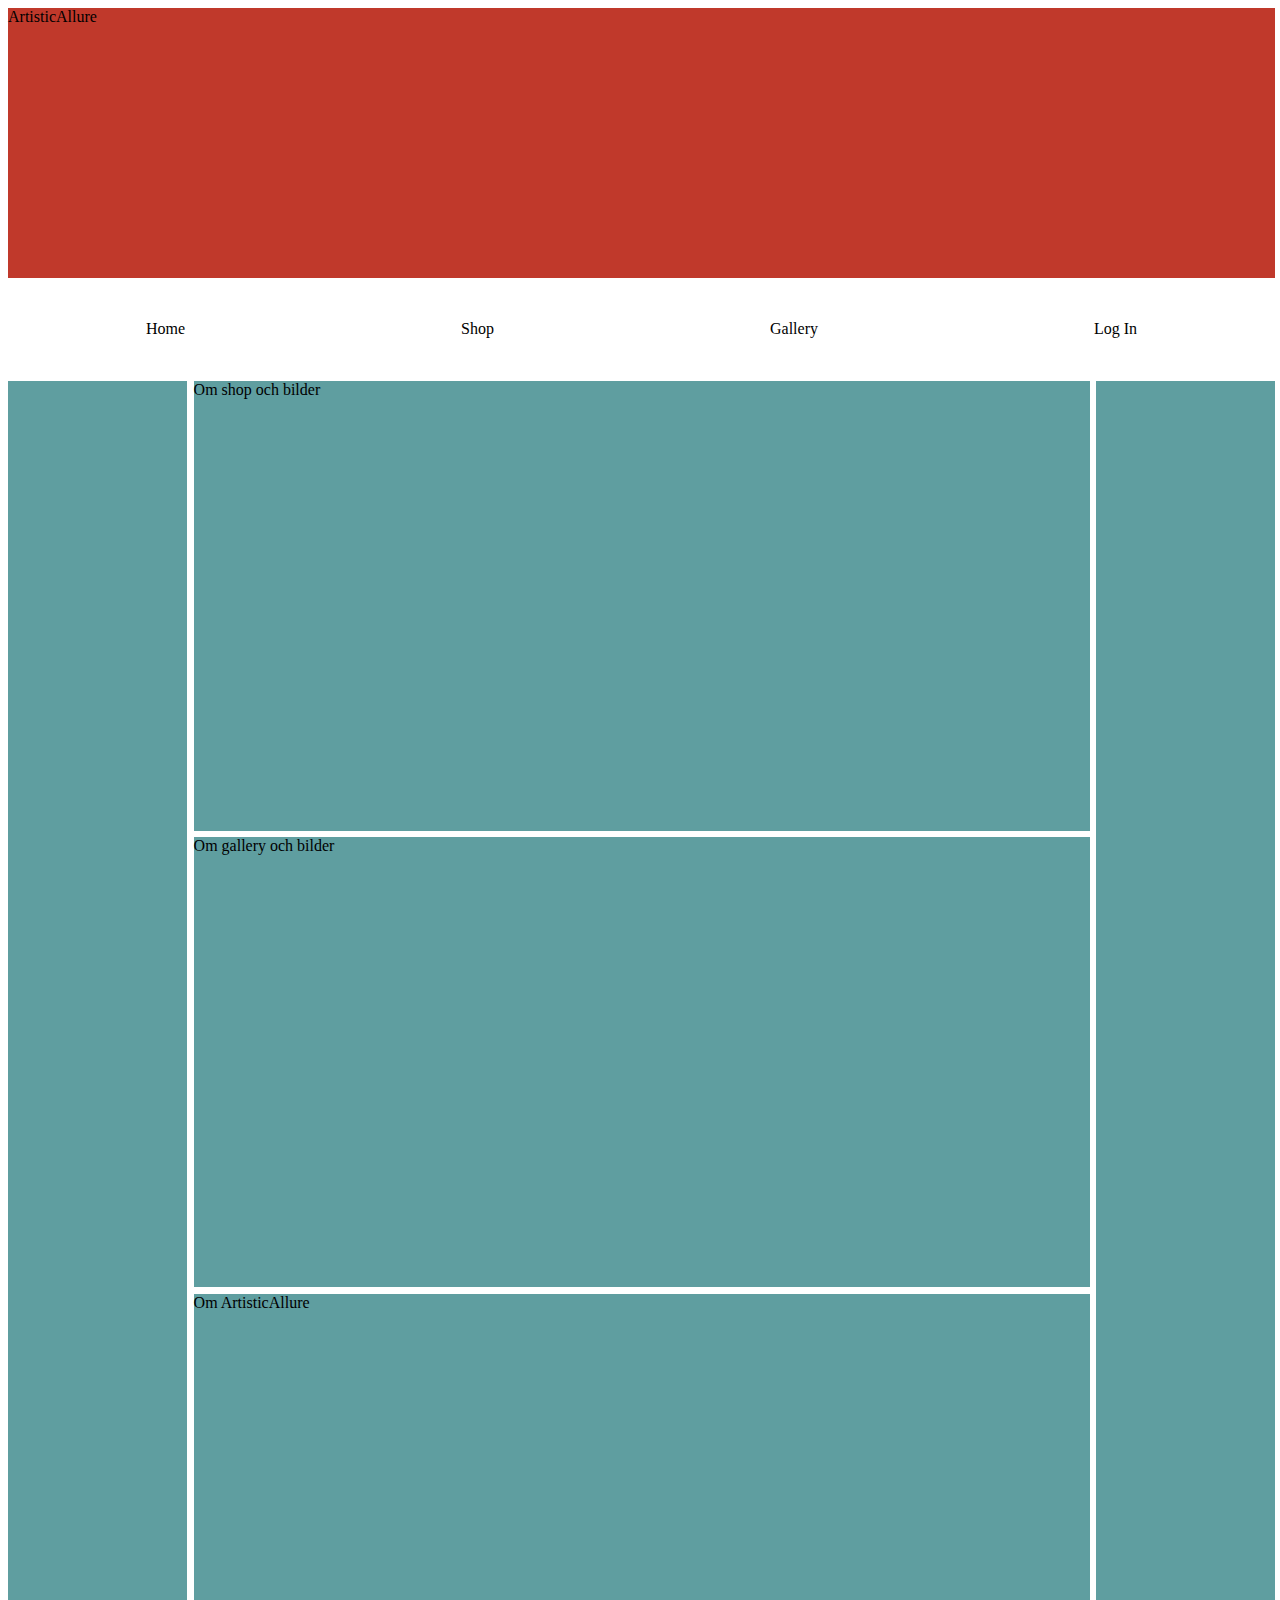
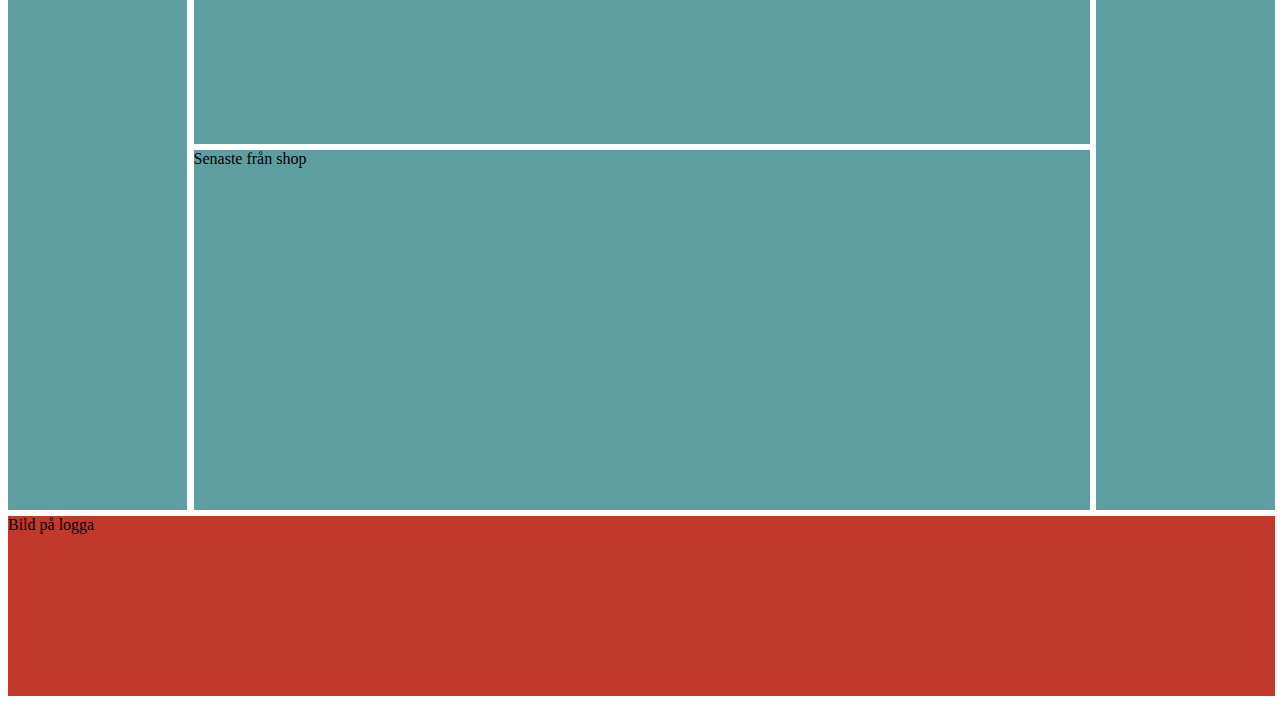
==== index.html @ c7df042e "2023-11-28" ====
<!DOCTYPE html>
<html lang="en">
<head>
  <meta charset="UTF-8">
  <meta name="viewport" content="width=device-width, initial-scale=1.0">
  <title>Document</title>
  <link rel="stylesheet" href="css/style.css">
</head>
<body>
  <div id="grid">
    <header> ArtisticAllure</header>
    <nav>
      <a>Home</a>
      <a>Shop</a>
      <a>Gallery</a>
      <a>Log In</a>
    </nav>
    <section id="s1">
      Om shop och bilder
    </section>
    <section id="s2">
      Om gallery och bilder
    </section>
    <section id="s3">
      Om ArtisticAllure
    </section>
    <section id="s4">
      Senaste från shop
    </section>
    <section id="tom1"></section>
    <section id="tom2"></section>
    <footer>
      Bild på logga
    </footer>

  </div>
  
</body>
</html>
---- css/style.css ----
#grid {
    display: grid; 
    min-height: 100vh;
    gap: 0.5vw;
    grid-template-columns: 14vw 70vw 14vw;
    grid-template-rows: 30vh 10vh 50vh 50vh 50vh 40vh 20vh;
    grid-template-areas: 
    'hd hd hd'
    'nv nv nv'
    't1 s1 t2'
    't1 s2 t2'
    't1 s3 t2'
    't1 s4 t2'
    'ft ft ft';
}
body {
    overflow-x: hidden;

}
section {
    background-color: cadetblue;
}
header {
    grid-area: hd;
    background-color: #c0392b;

}
nav {
    grid-area: nv;
    display: flex;
    justify-content: space-around;
    align-items: center;

}
#s1 {
    grid-area: s1;

}
#s2 {
    grid-area: s2;

}
#s3 {
    grid-area: s3; 

}
#s4 {
    grid-area: s4; 

}
#tom1 {
    grid-area: t1;

}
#tom2 {
    grid-area: t2;

}
footer {
    grid-area: ft; 
    background-color: #c0392b;
    
}
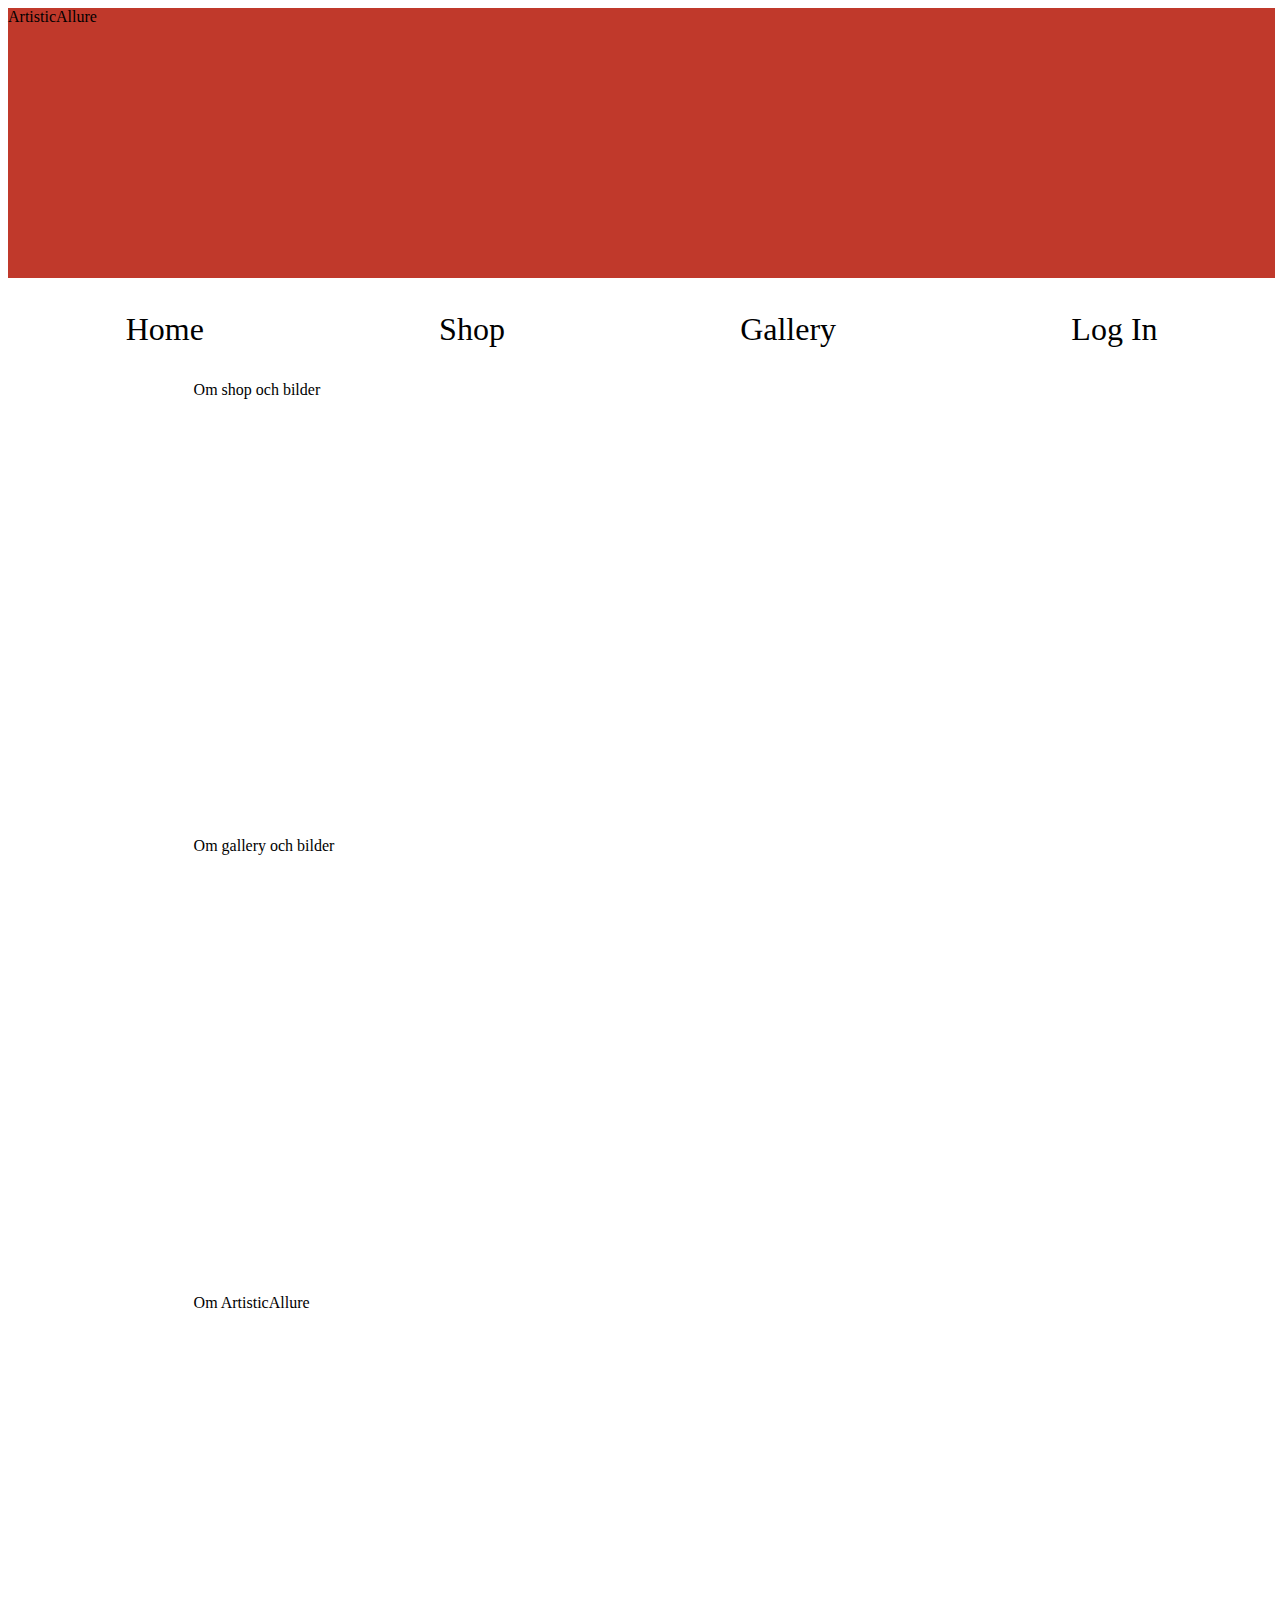
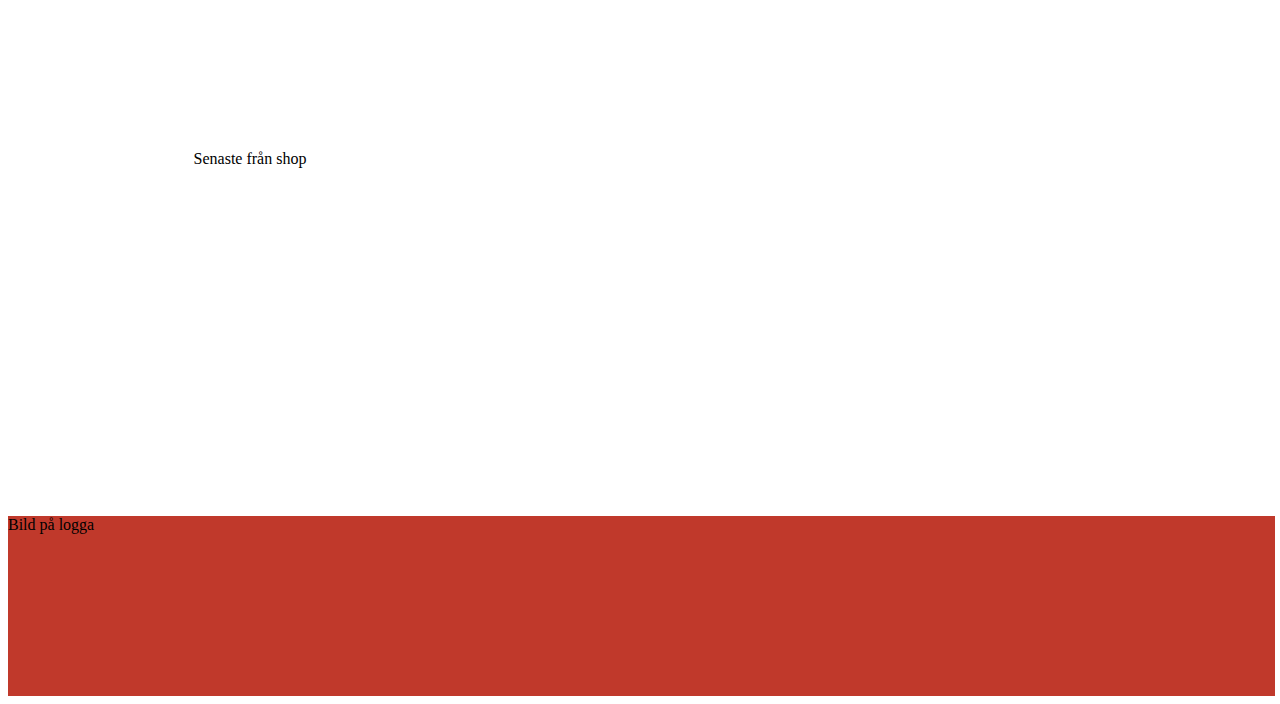
==== commit 6399845d: "2023-12-05 Mitten av lektion" ====
--- a/index.html
+++ b/index.html
@@ -3,16 +3,16 @@
 <head>
   <meta charset="UTF-8">
   <meta name="viewport" content="width=device-width, initial-scale=1.0">
-  <title>Document</title>
+  <title>ArtisticAllure</title>
   <link rel="stylesheet" href="css/style.css">
 </head>
 <body>
-  <div id="grid">
+  <div id="grid_index">
     <header> ArtisticAllure</header>
     <nav>
-      <a>Home</a>
-      <a>Shop</a>
-      <a>Gallery</a>
+      <a href="index.html">Home</a>
+      <a href="shop.html">Shop</a>
+      <a href="gallery.html">Gallery</a>
       <a>Log In</a>
     </nav>
     <section id="s1">
@@ -27,8 +27,8 @@
     <section id="s4">
       Senaste från shop
     </section>
-    <section id="tom1"></section>
-    <section id="tom2"></section>
+    <section class="tom1"></section>
+    <section class="tom2"></section>
     <footer>
       Bild på logga
     </footer>
--- a/css/style.css
+++ b/css/style.css
@@ -1,4 +1,4 @@
-#grid {
+#grid_index {
     display: grid; 
     min-height: 100vh;
     gap: 0.5vw;
@@ -13,51 +13,75 @@
     't1 s4 t2'
     'ft ft ft';
 }
+#grid_shop {
+    display: grid;
+    min-height: 100vh;
+    gap: 0.5vw;
+    grid-template-columns: 14vw 70vw 14vw;
+    grid-template-rows: 30vh 10vh 40vh 150vh 10vh 30vh 20vh;
+    grid-template-areas: 
+    'hd hd hd'
+    'nv nv nv'
+    't1 ss1 t2'
+    't1 ss2 t2'
+    't1 ss3 t2'
+    't1 ss4 t2'
+    'ft ft ft';
+}
 body {
     overflow-x: hidden;
-
 }
-section {
-    background-color: cadetblue;
+section {    
 }
 header {
     grid-area: hd;
     background-color: #c0392b;
-
 }
 nav {
     grid-area: nv;
+    font-size: 2em;
     display: flex;
     justify-content: space-around;
     align-items: center;
-
 }
 #s1 {
     grid-area: s1;
-
 }
 #s2 {
     grid-area: s2;
-
 }
 #s3 {
     grid-area: s3; 
-
 }
 #s4 {
     grid-area: s4; 
-
 }
-#tom1 {
+.tom1 {
     grid-area: t1;
-
 }
-#tom2 {
+.tom2 {
     grid-area: t2;
-
 }
 footer {
     grid-area: ft; 
-    background-color: #c0392b;
-    
+    background-color: #c0392b;    
 }
+a {
+    color:black; 
+    text-decoration: none;
+}
+a:hover {
+   color: #c0392b;  
+}
+#ss1 {
+    grid-area: ss1;
+}
+#ss2 {
+    grid-area: ss2;
+}
+#ss3 {
+    grid-area: ss3;
+}
+#ss4 {
+    grid-area: ss4;
+}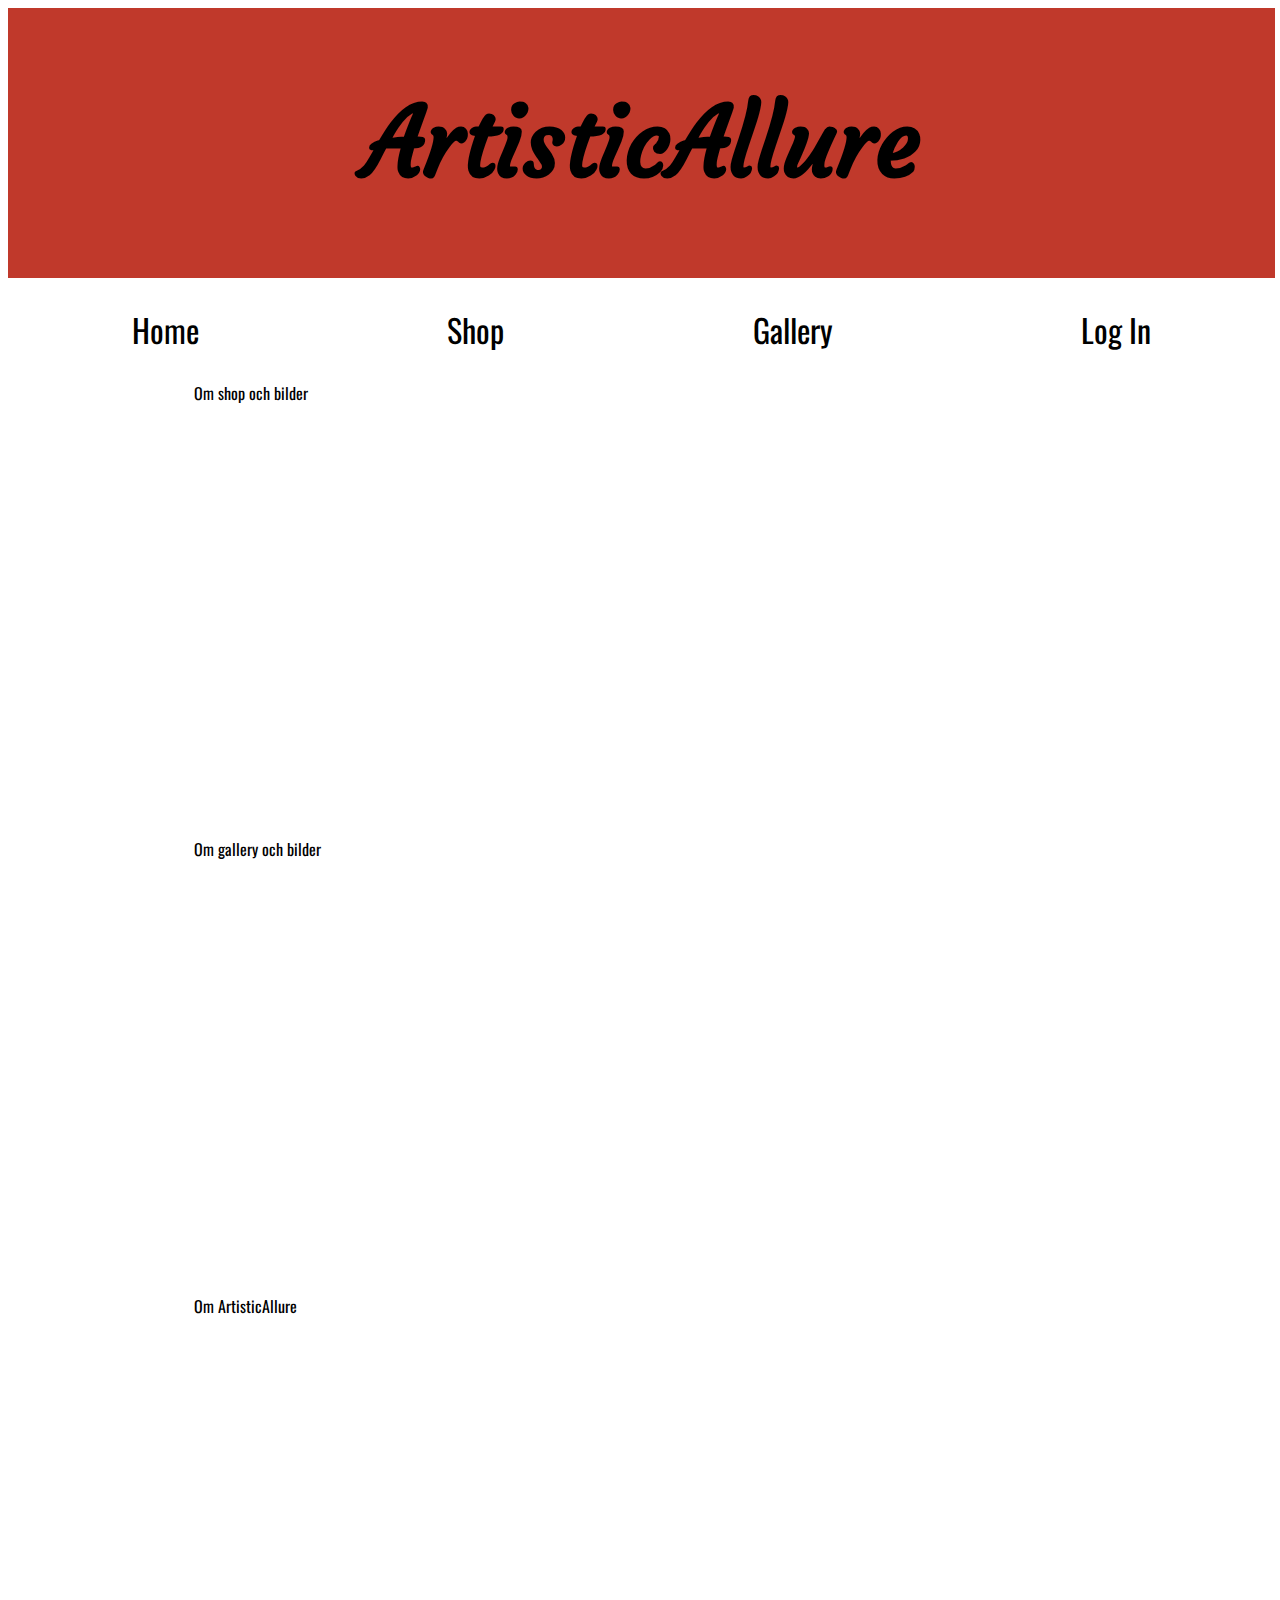
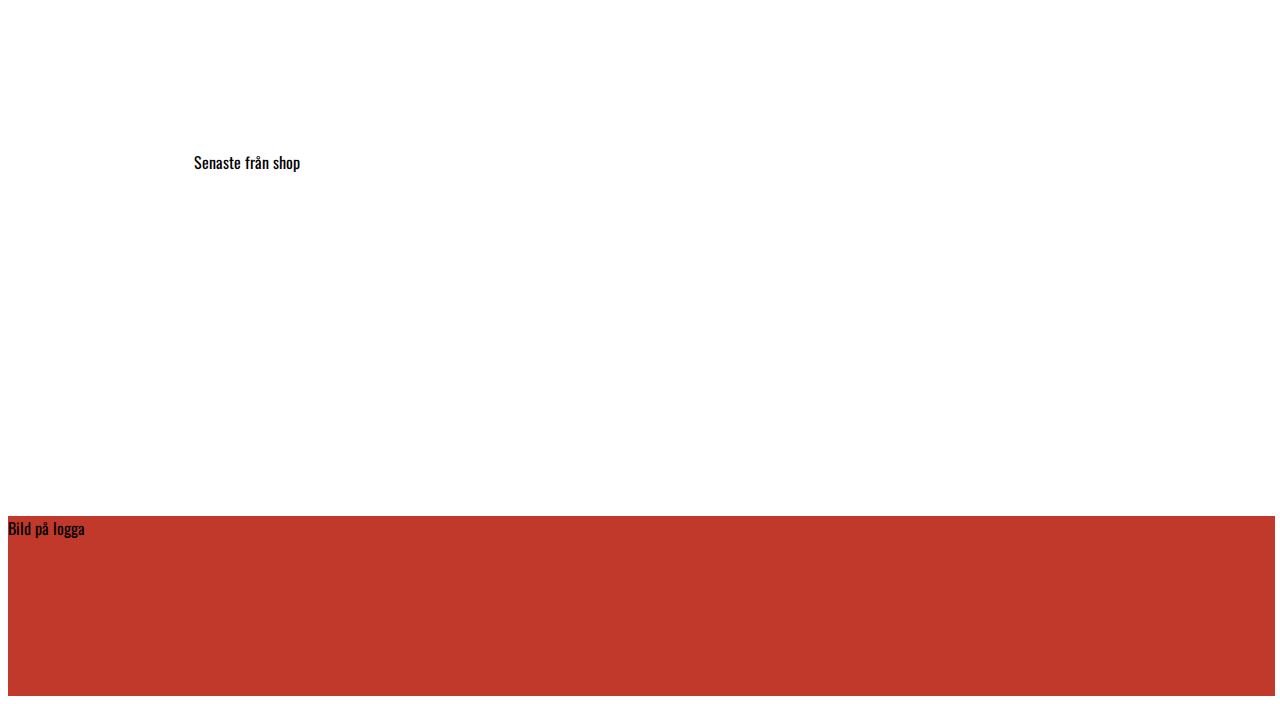
==== commit 9ad2740e: "2023-12-05 Slutet av lektionen" ====
--- a/index.html
+++ b/index.html
@@ -5,35 +5,40 @@
   <meta name="viewport" content="width=device-width, initial-scale=1.0">
   <title>ArtisticAllure</title>
   <link rel="stylesheet" href="css/style.css">
+  <link rel="preconnect" href="https://fonts.googleapis.com">
+  <link rel="preconnect" href="https://fonts.gstatic.com" crossorigin>
+  <link href="https://fonts.googleapis.com/css2?family=Courgette&family=Oswald:wght@300&display=swap" rel="stylesheet">
 </head>
 <body>
-  <div id="grid_index">
-    <header> ArtisticAllure</header>
-    <nav>
-      <a href="index.html">Home</a>
-      <a href="shop.html">Shop</a>
-      <a href="gallery.html">Gallery</a>
-      <a>Log In</a>
-    </nav>
-    <section id="s1">
-      Om shop och bilder
-    </section>
-    <section id="s2">
-      Om gallery och bilder
-    </section>
-    <section id="s3">
-      Om ArtisticAllure
-    </section>
-    <section id="s4">
-      Senaste från shop
-    </section>
-    <section class="tom1"></section>
-    <section class="tom2"></section>
-    <footer>
-      Bild på logga
-    </footer>
+    <div id="grid_index">
+        <header>
+          <h1>ArtisticAllure</h1>
+        </header>
+        <nav>
+          <a href="index.html">Home</a>
+          <a href="shop.html">Shop</a>
+          <a href="gallery.html">Gallery</a>
+          <a>Log In</a>
+        </nav>
+        <section id="s1">
+          Om shop och bilder
+        </section>
+        <section id="s2">
+          Om gallery och bilder
+        </section>
+        <section id="s3">
+          Om ArtisticAllure
+        </section>
+        <section id="s4">
+          Senaste från shop
+        </section>
+        <section id="tom1"></section>
+        <section id="tom2"></section>
+        <footer>
+          Bild på logga
+        </footer>
 
-  </div>
+    </div>
   
 </body>
 </html>--- a/css/style.css
+++ b/css/style.css
@@ -1,5 +1,5 @@
 #grid_index {
-    display: grid; 
+    display:grid;
     min-height: 100vh;
     gap: 0.5vw;
     grid-template-columns: 14vw 70vw 14vw;
@@ -28,14 +28,33 @@
     't1 ss4 t2'
     'ft ft ft';
 }
+#grid_gallery {
+    display: grid;
+    min-height: 100vh; 
+    gap: 0.5vw; 
+    grid-template-columns: 14vw 70vw 14vw;
+    grid-template-rows: 30vh 10vh 40vh 40vh 40vh 40vh 10vh 30vh 20vh;
+    grid-template-areas: 
+    'hd hd hd'
+    'nv nv nv'
+    't1 gs1 t2'
+    't1 gs2 t2'
+    't1 gs3 t2'
+    't1 gs4 t2'
+    't1 ss3 t2'
+    't1 gs5 t2'
+    'ft ft ft';
+}
 body {
     overflow-x: hidden;
-}
-section {    
+    font-family: 'Oswald', sans-serif;
 }
 header {
     grid-area: hd;
     background-color: #c0392b;
+    display: flex;
+    justify-content: center;
+    align-items: center;
 }
 nav {
     grid-area: nv;
@@ -56,22 +75,15 @@
 #s4 {
     grid-area: s4; 
 }
-.tom1 {
+#tom1 {
     grid-area: t1;
 }
-.tom2 {
+#tom2 {
     grid-area: t2;
 }
 footer {
     grid-area: ft; 
     background-color: #c0392b;    
-}
-a {
-    color:black; 
-    text-decoration: none;
-}
-a:hover {
-   color: #c0392b;  
 }
 #ss1 {
     grid-area: ss1;
@@ -84,4 +96,38 @@
 }
 #ss4 {
     grid-area: ss4;
+}
+#gs1 {
+    grid-area: gs1;
+}
+#gs2 {
+    grid-area: gs2;
+}
+#gs3 {
+    grid-area: gs3;
+}
+#gs4 {
+    grid-area: gs4;
+}
+#gs5 {
+    grid-area: gs5;
+}
+a {
+    color:black; 
+    text-decoration: none;
+}
+a:hover {
+    color: #c0392b;  
+}
+h2,
+h3 {
+    font-size: 4em;
+    font-family: 'Courgette', cursive;
+}
+h1 {
+    font-size: 6em;
+    font-family: 'Courgette', cursive;
+}
+p {
+    font-size: 2em;
 }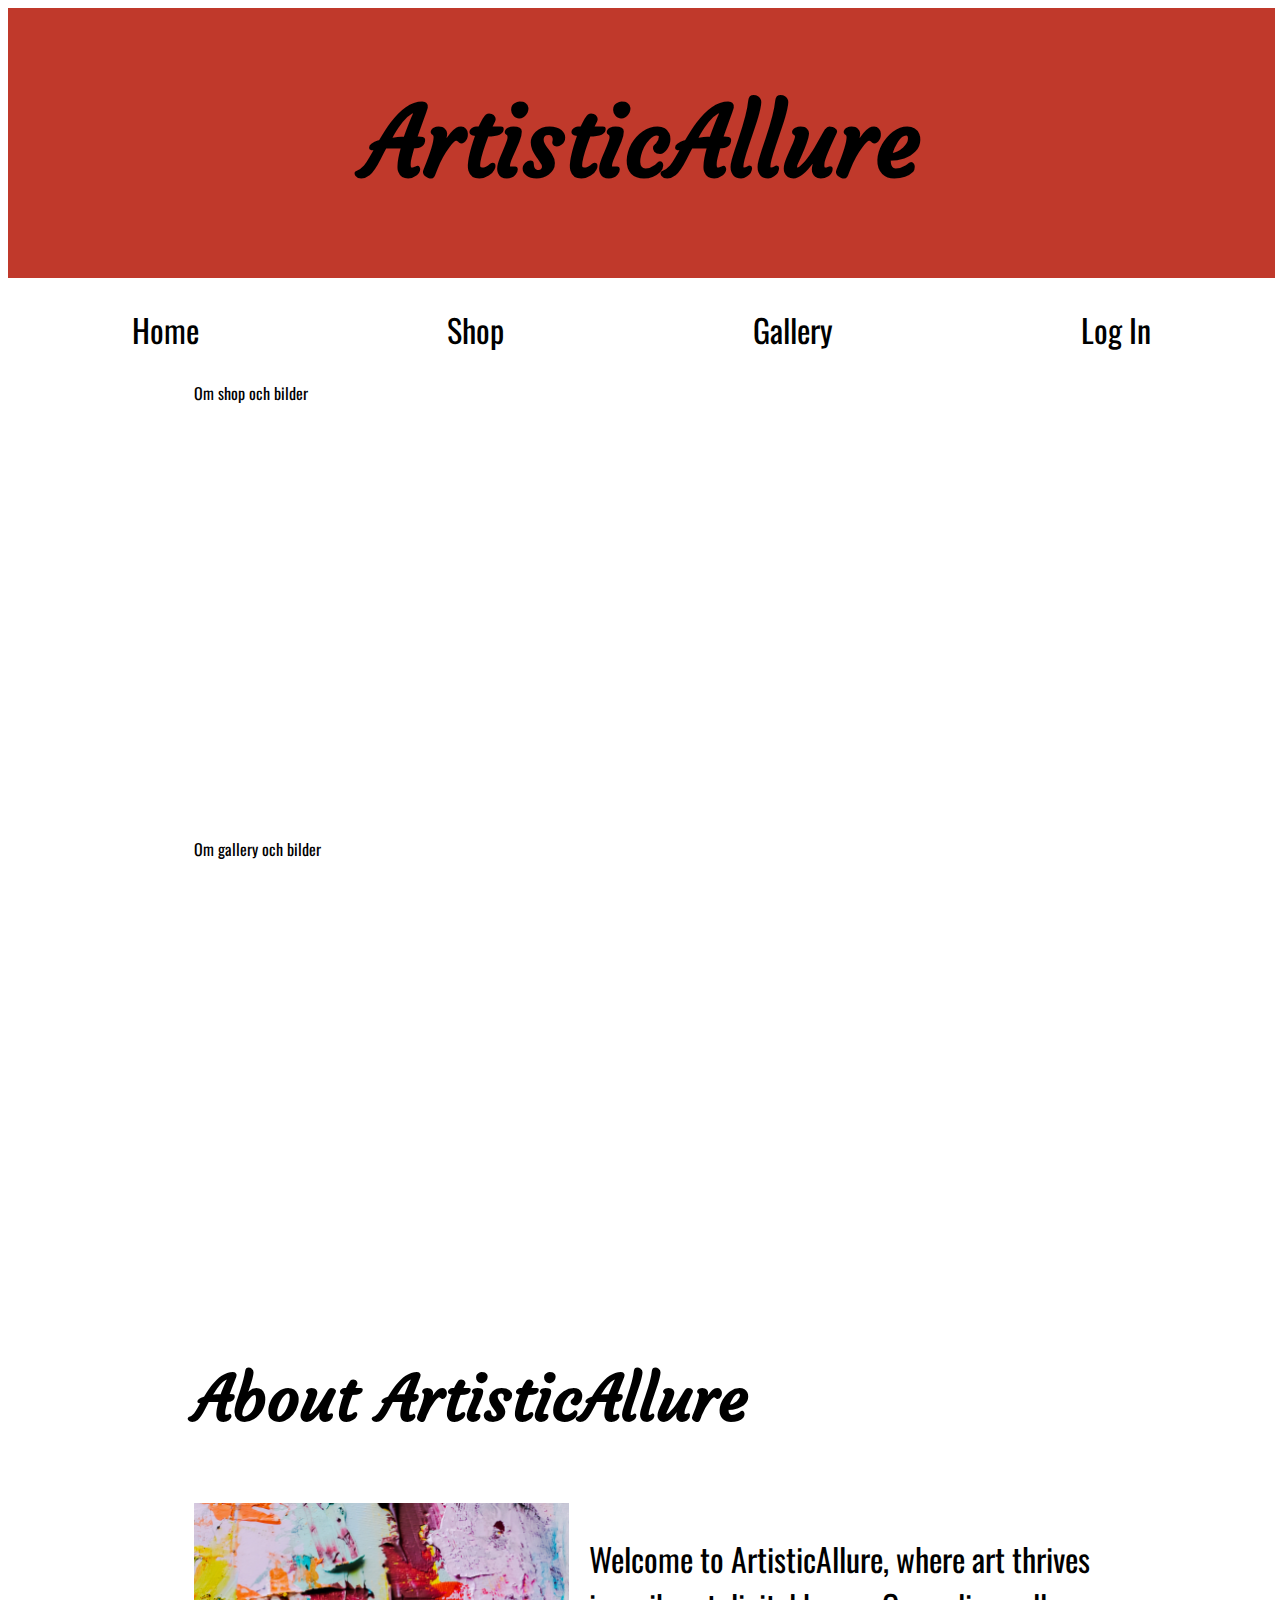
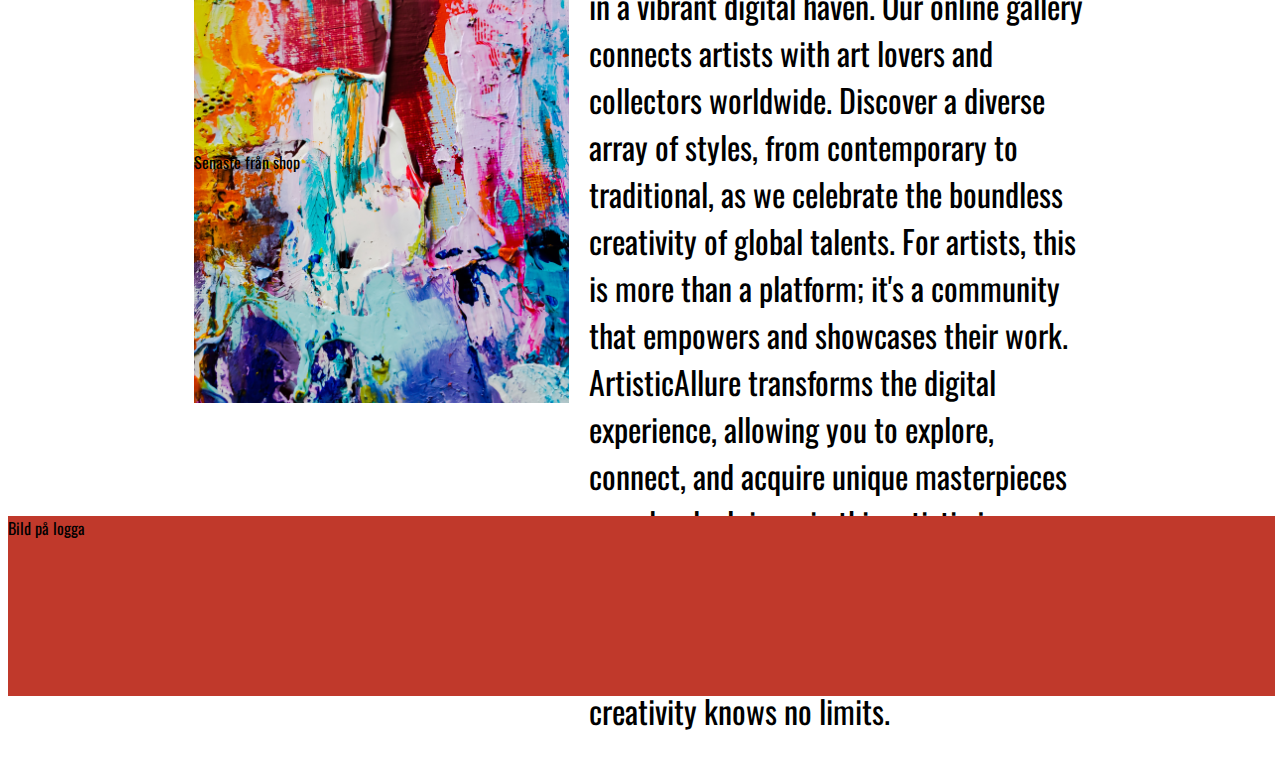
==== commit 8e2841fd: "Mitten av lektion 2023-12-12" ====
--- a/index.html
+++ b/index.html
@@ -27,7 +27,12 @@
           Om gallery och bilder
         </section>
         <section id="s3">
-          Om ArtisticAllure
+          <h3>About ArtisticAllure</h3>
+          <section class="about">
+            <img src="/img/about-artisticallure-unsplash.jpg" alt="Abstract painting" width="500" height="500">
+            <p>
+              Welcome to ArtisticAllure, where art thrives in a vibrant digital haven. Our online gallery connects artists with art lovers and collectors worldwide. Discover a diverse array of styles, from contemporary to traditional, as we celebrate the boundless creativity of global talents. For artists, this is more than a platform; it's a community that empowers and showcases their work. ArtisticAllure transforms the digital experience, allowing you to explore, connect, and acquire unique masterpieces seamlessly. Join us in this artistic journey, where every stroke tells a story, and the allure of art transcends boundaries. Immerse yourself in a world where creativity knows no limits.</p>
+          </section>
         </section>
         <section id="s4">
           Senaste från shop
--- a/css/style.css
+++ b/css/style.css
@@ -18,7 +18,7 @@
     min-height: 100vh;
     gap: 0.5vw;
     grid-template-columns: 14vw 70vw 14vw;
-    grid-template-rows: 30vh 10vh 40vh 150vh 10vh 30vh 20vh;
+    grid-template-rows: 30vh 10vh 40vh 170vh 10vh 30vh 20vh;
     grid-template-areas: 
     'hd hd hd'
     'nv nv nv'
@@ -72,6 +72,10 @@
 #s3 {
     grid-area: s3; 
 }
+.about {
+    display: flex;
+    gap: 20px;
+}
 #s4 {
     grid-area: s4; 
 }
@@ -90,6 +94,10 @@
 }
 #ss2 {
     grid-area: ss2;
+    display: flex; 
+    flex-wrap: wrap;
+    justify-content: space-around;
+    align-content: space-between;
 }
 #ss3 {
     grid-area: ss3;
@@ -128,6 +136,24 @@
     font-size: 6em;
     font-family: 'Courgette', cursive;
 }
+h4 {
+    font-size: 2em;
+}
 p {
     font-size: 2em;
+}
+.cards {
+    box-shadow: 0 4px 8px 0 rgba(0,0,0,0.2);
+    transition: 0.3s;
+    border-radius: 10px;
+    width: 500px;
+}
+.cards:hover {
+    box-shadow: 0 12px 24px 0 rgba(0,0,0,0.2);
+}
+.text {
+    padding: 4px 16px;
+} 
+.card {
+    border-radius: 10px 10px 0 0;
 }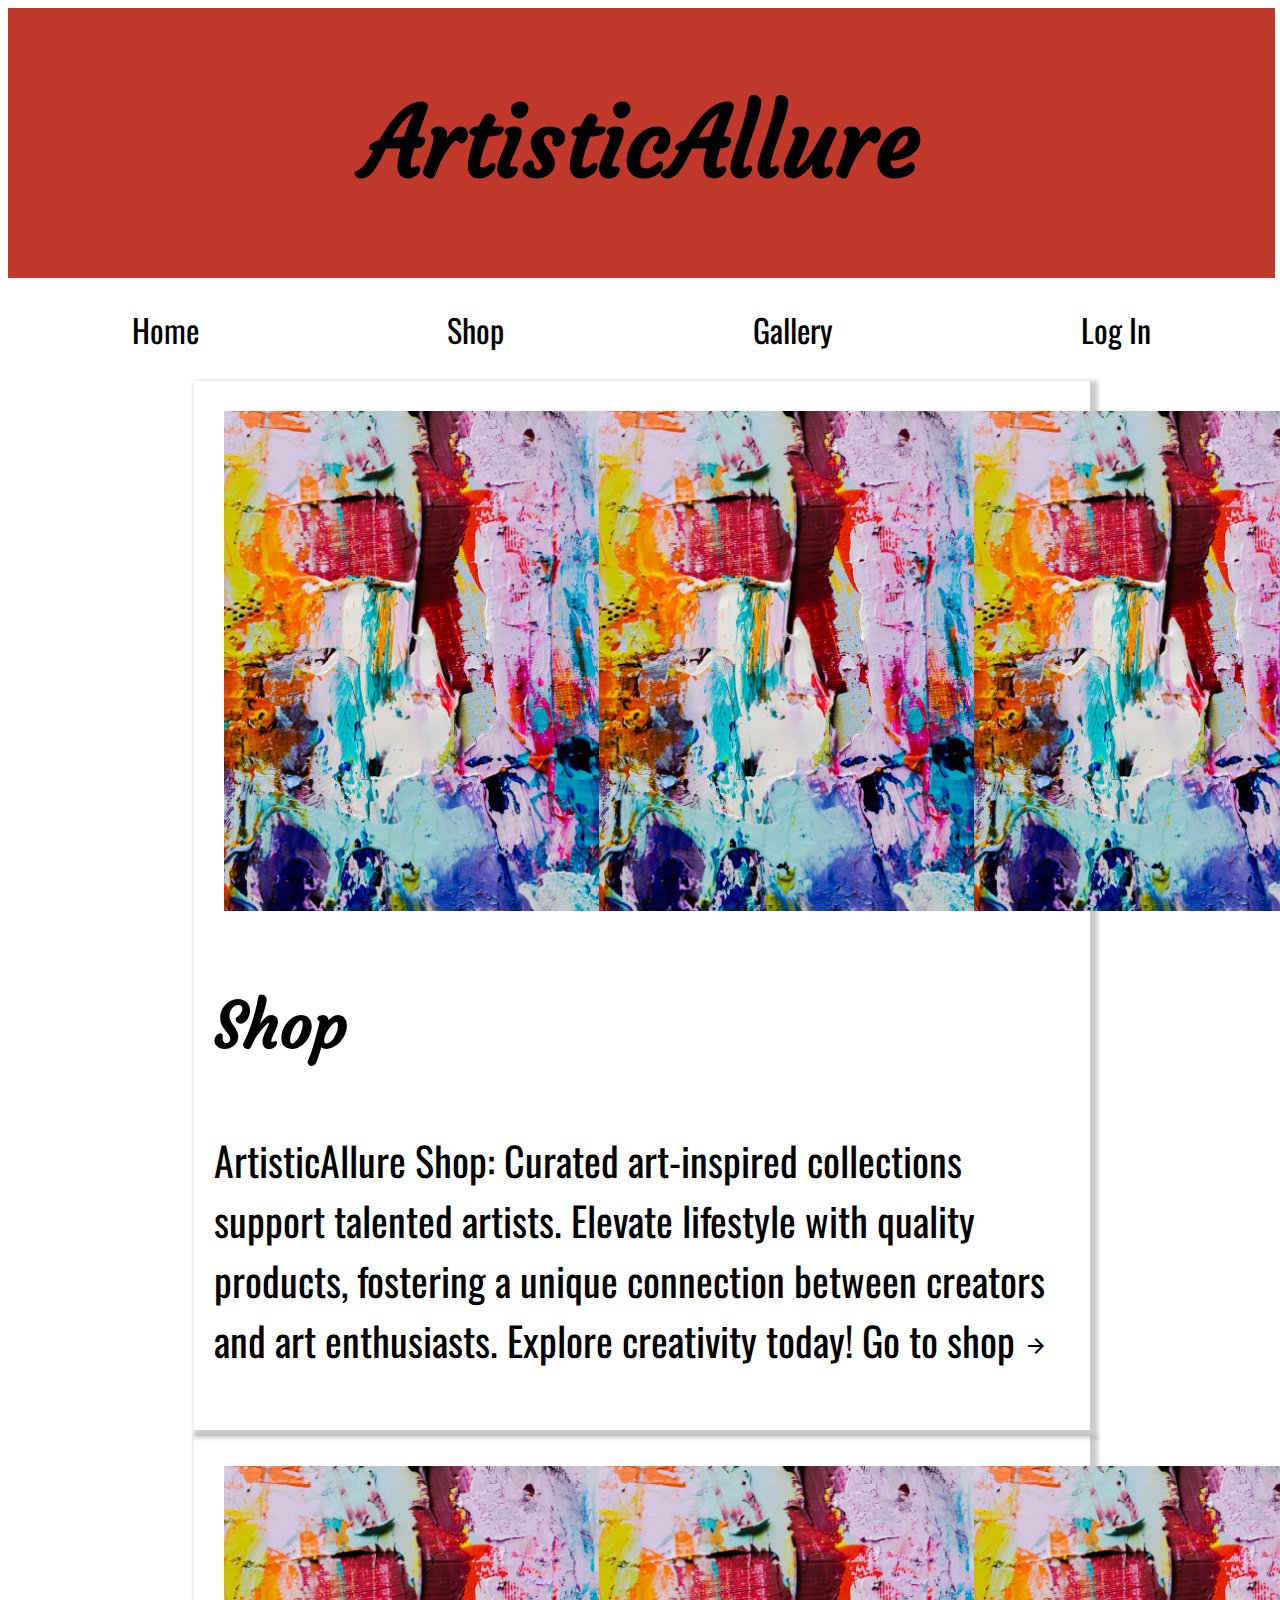
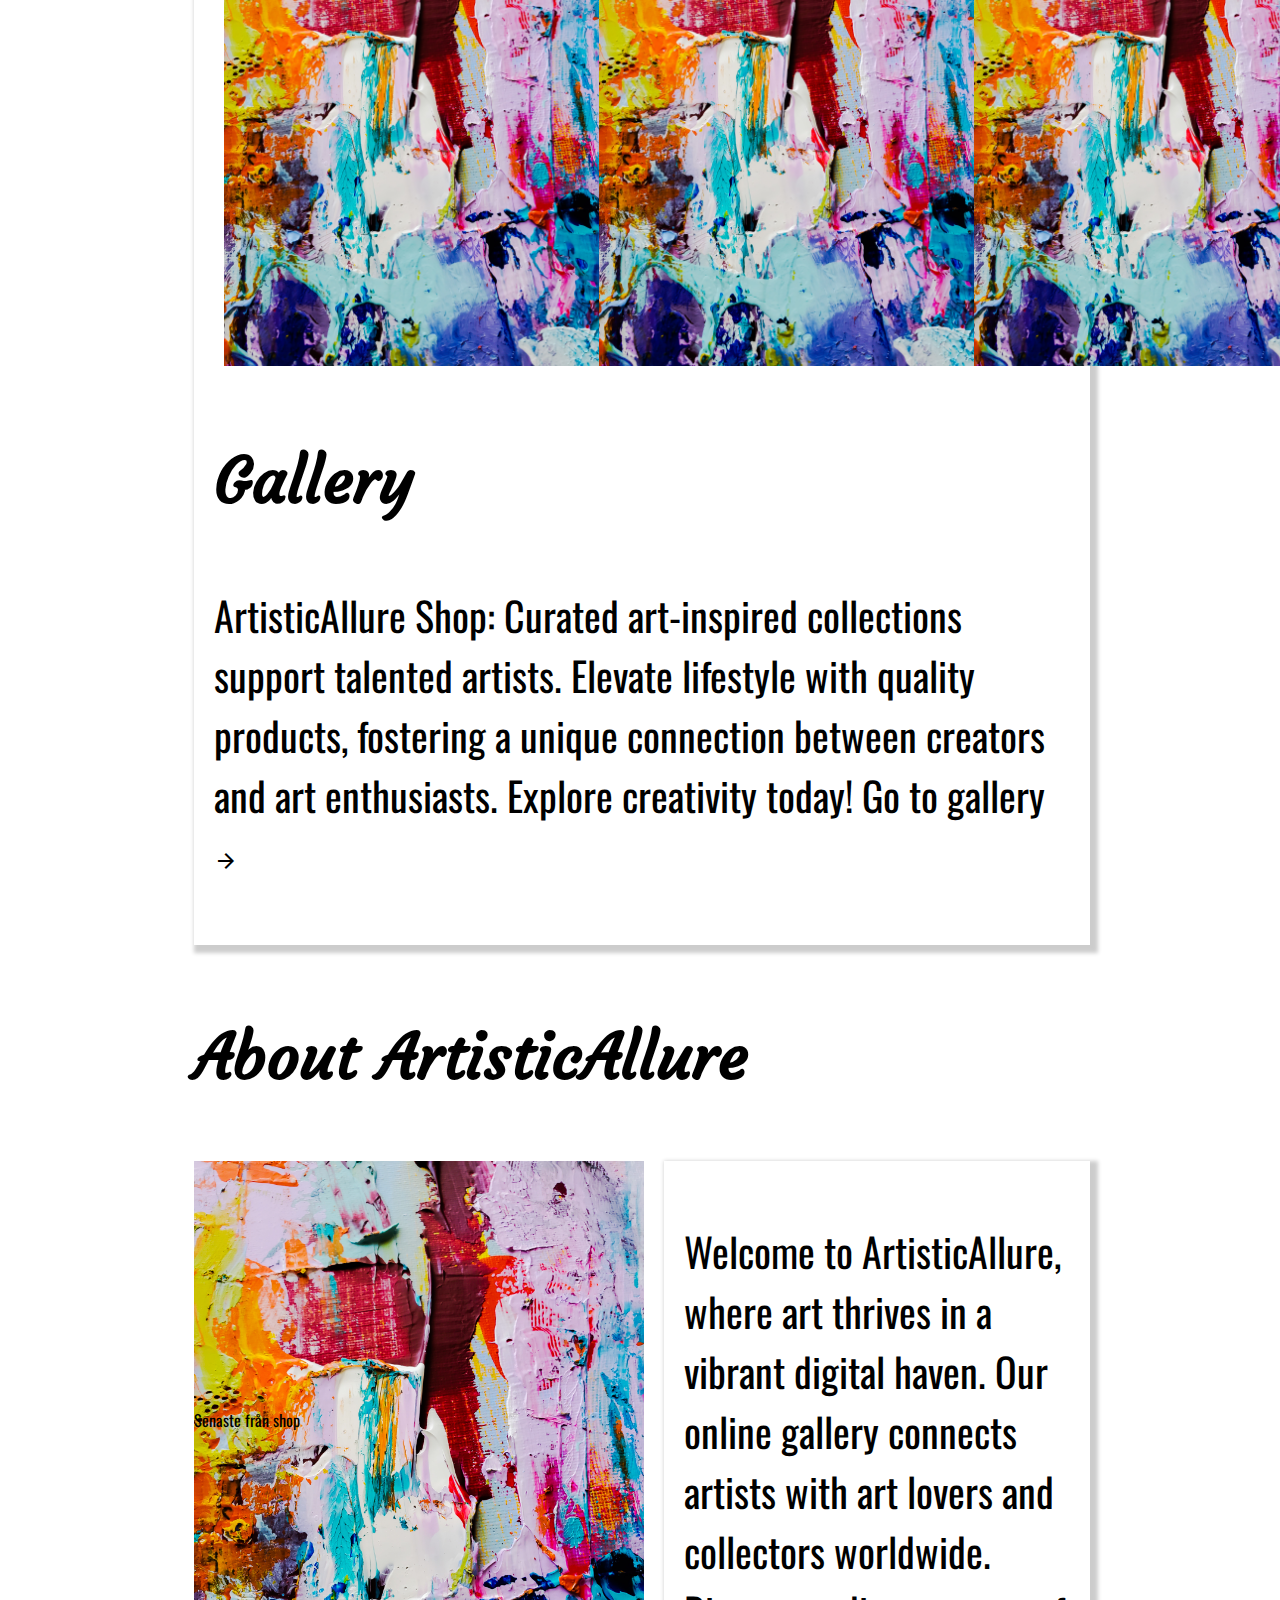
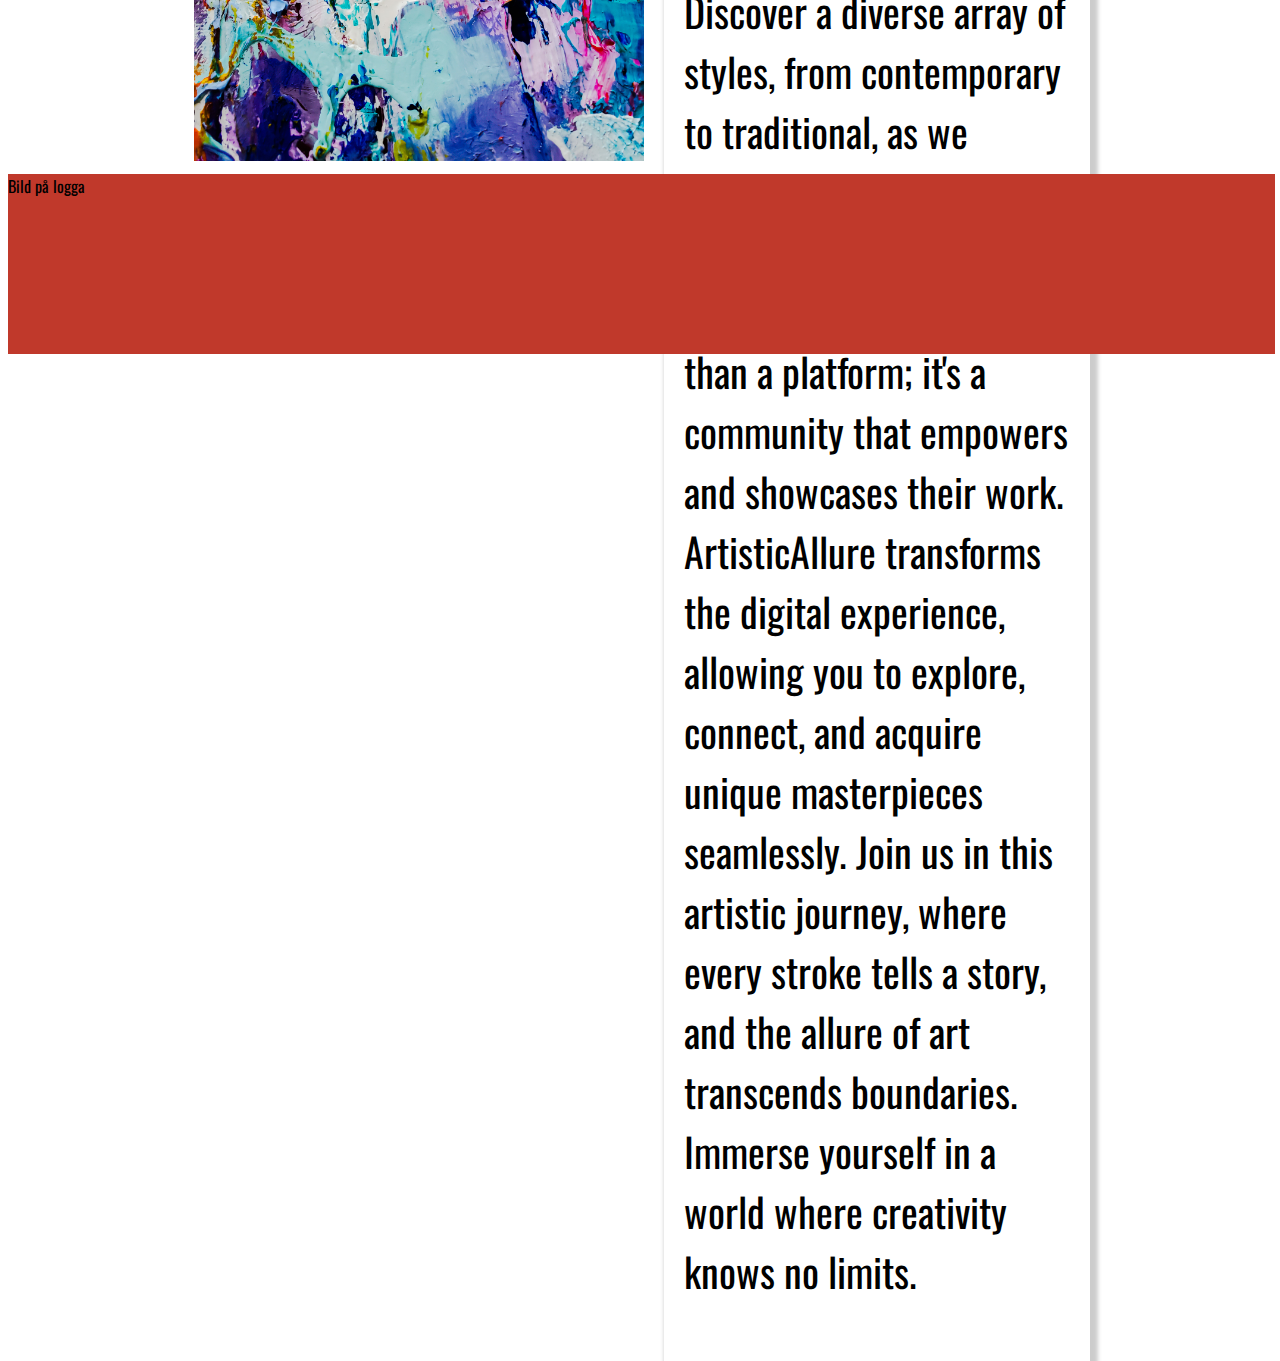
==== commit 9a98727a: "20233-12-17" ====
--- a/index.html
+++ b/index.html
@@ -8,6 +8,7 @@
   <link rel="preconnect" href="https://fonts.googleapis.com">
   <link rel="preconnect" href="https://fonts.gstatic.com" crossorigin>
   <link href="https://fonts.googleapis.com/css2?family=Courgette&family=Oswald:wght@300&display=swap" rel="stylesheet">
+  <link rel="stylesheet" href="https://fonts.googleapis.com/css2?family=Material+Symbols+Outlined:opsz,wght,FILL,GRAD@20..48,100..700,0..1,-50..200" />
 </head>
 <body>
     <div id="grid_index">
@@ -21,18 +22,43 @@
           <a>Log In</a>
         </nav>
         <section id="s1">
-          Om shop och bilder
+          <div class="info">
+            <div class="textinfo">
+              <div class="imginfo">
+                <img src="/img/about-artisticallure-unsplash.jpg" alt="Abstract painting" width="500" height="500">
+                <img src="/img/about-artisticallure-unsplash.jpg" alt="Abstract painting" width="500" height="500">
+                <img src="/img/about-artisticallure-unsplash.jpg" alt="Abstract painting" width="500" height="500">
+              </div>
+              <h3>Shop</h3>
+              <p>
+                ArtisticAllure Shop: Curated art-inspired collections support talented artists. Elevate lifestyle with quality products, fostering a unique connection between creators and art enthusiasts. Explore creativity today! <a href="shop.html">Go to shop <span class="material-symbols-outlined">arrow_forward</span></a> 
+              </p>
+            </div>
+          </div>
         </section>
         <section id="s2">
-          Om gallery och bilder
+          <div class="info">
+            <div class="textinfo">
+              <div class="imginfo">
+                <img src="/img/about-artisticallure-unsplash.jpg" alt="Abstract painting" width="500" height="500">
+                <img src="/img/about-artisticallure-unsplash.jpg" alt="Abstract painting" width="500" height="500">
+                <img src="/img/about-artisticallure-unsplash.jpg" alt="Abstract painting" width="500" height="500">
+              </div>
+              <h3>Gallery</h3>
+              <p>
+                ArtisticAllure Shop: Curated art-inspired collections support talented artists. Elevate lifestyle with quality products, fostering a unique connection between creators and art enthusiasts. Explore creativity today! <a href="shop.html">Go to gallery <span class="material-symbols-outlined">arrow_forward</span></a> 
+              </p>
+            </div>
+          </div>
         </section>
         <section id="s3">
           <h3>About ArtisticAllure</h3>
           <section class="about">
-            <img src="/img/about-artisticallure-unsplash.jpg" alt="Abstract painting" width="500" height="500">
-            <p>
-              Welcome to ArtisticAllure, where art thrives in a vibrant digital haven. Our online gallery connects artists with art lovers and collectors worldwide. Discover a diverse array of styles, from contemporary to traditional, as we celebrate the boundless creativity of global talents. For artists, this is more than a platform; it's a community that empowers and showcases their work. ArtisticAllure transforms the digital experience, allowing you to explore, connect, and acquire unique masterpieces seamlessly. Join us in this artistic journey, where every stroke tells a story, and the allure of art transcends boundaries. Immerse yourself in a world where creativity knows no limits.</p>
-          </section>
+            <img src="/img/about-artisticallure-unsplash.jpg" alt="Abstract painting" width="500" height="600">
+              <div class="info">
+              <p class="textinfo">Welcome to ArtisticAllure, where art thrives in a vibrant digital haven. Our online gallery connects artists with art lovers and collectors worldwide. Discover a diverse array of styles, from contemporary to traditional, as we celebrate the boundless creativity of global talents. For artists, this is more than a platform; it's a community that empowers and showcases their work. ArtisticAllure transforms the digital experience, allowing you to explore, connect, and acquire unique masterpieces seamlessly. Join us in this artistic journey, where every stroke tells a story, and the allure of art transcends boundaries. Immerse yourself in a world where creativity knows no limits.</p>
+               </div>
+            </section>
         </section>
         <section id="s4">
           Senaste från shop
--- a/css/style.css
+++ b/css/style.css
@@ -3,7 +3,7 @@
     min-height: 100vh;
     gap: 0.5vw;
     grid-template-columns: 14vw 70vw 14vw;
-    grid-template-rows: 30vh 10vh 50vh 50vh 50vh 40vh 20vh;
+    grid-template-rows: 30vh 10vh auto auto 50vh 40vh 20vh;
     grid-template-areas: 
     'hd hd hd'
     'nv nv nv'
@@ -18,7 +18,7 @@
     min-height: 100vh;
     gap: 0.5vw;
     grid-template-columns: 14vw 70vw 14vw;
-    grid-template-rows: 30vh 10vh 40vh 170vh 10vh 30vh 20vh;
+    grid-template-rows: 30vh 10vh auto 170vh 15vh 30vh 20vh;
     grid-template-areas: 
     'hd hd hd'
     'nv nv nv'
@@ -101,6 +101,9 @@
 }
 #ss3 {
     grid-area: ss3;
+    display: flex;
+    justify-content: center;
+    align-items: center;
 }
 #ss4 {
     grid-area: ss4;
@@ -139,8 +142,11 @@
 h4 {
     font-size: 2em;
 }
+h4:hover {
+    color: #c0392b;
+}
 p {
-    font-size: 2em;
+    font-size: 2.5em;
 }
 .cards {
     box-shadow: 0 4px 8px 0 rgba(0,0,0,0.2);
@@ -156,4 +162,28 @@
 } 
 .card {
     border-radius: 10px 10px 0 0;
+}
+.load {
+    box-shadow: 0 4px 8px 0 rgba(0,0,0,0.2);
+    transition: 0.3s;
+    padding: 4px 16px;
+    width: 150px;
+    height: 80px;
+    display: flex;
+    justify-content: center;
+    align-items: center;
+}
+.load:hover {
+    box-shadow: 0 12px 24px 0 rgba(0,0,0,0.2);
+}
+.info {
+    box-shadow: 4px 4px 4px 4px rgba(0,0,0,0.2);
+}
+.textinfo {
+    padding: 20px;
+}
+.imginfo {
+    padding: 10px;
+    display: flex;
+    justify-content: space-around;
 }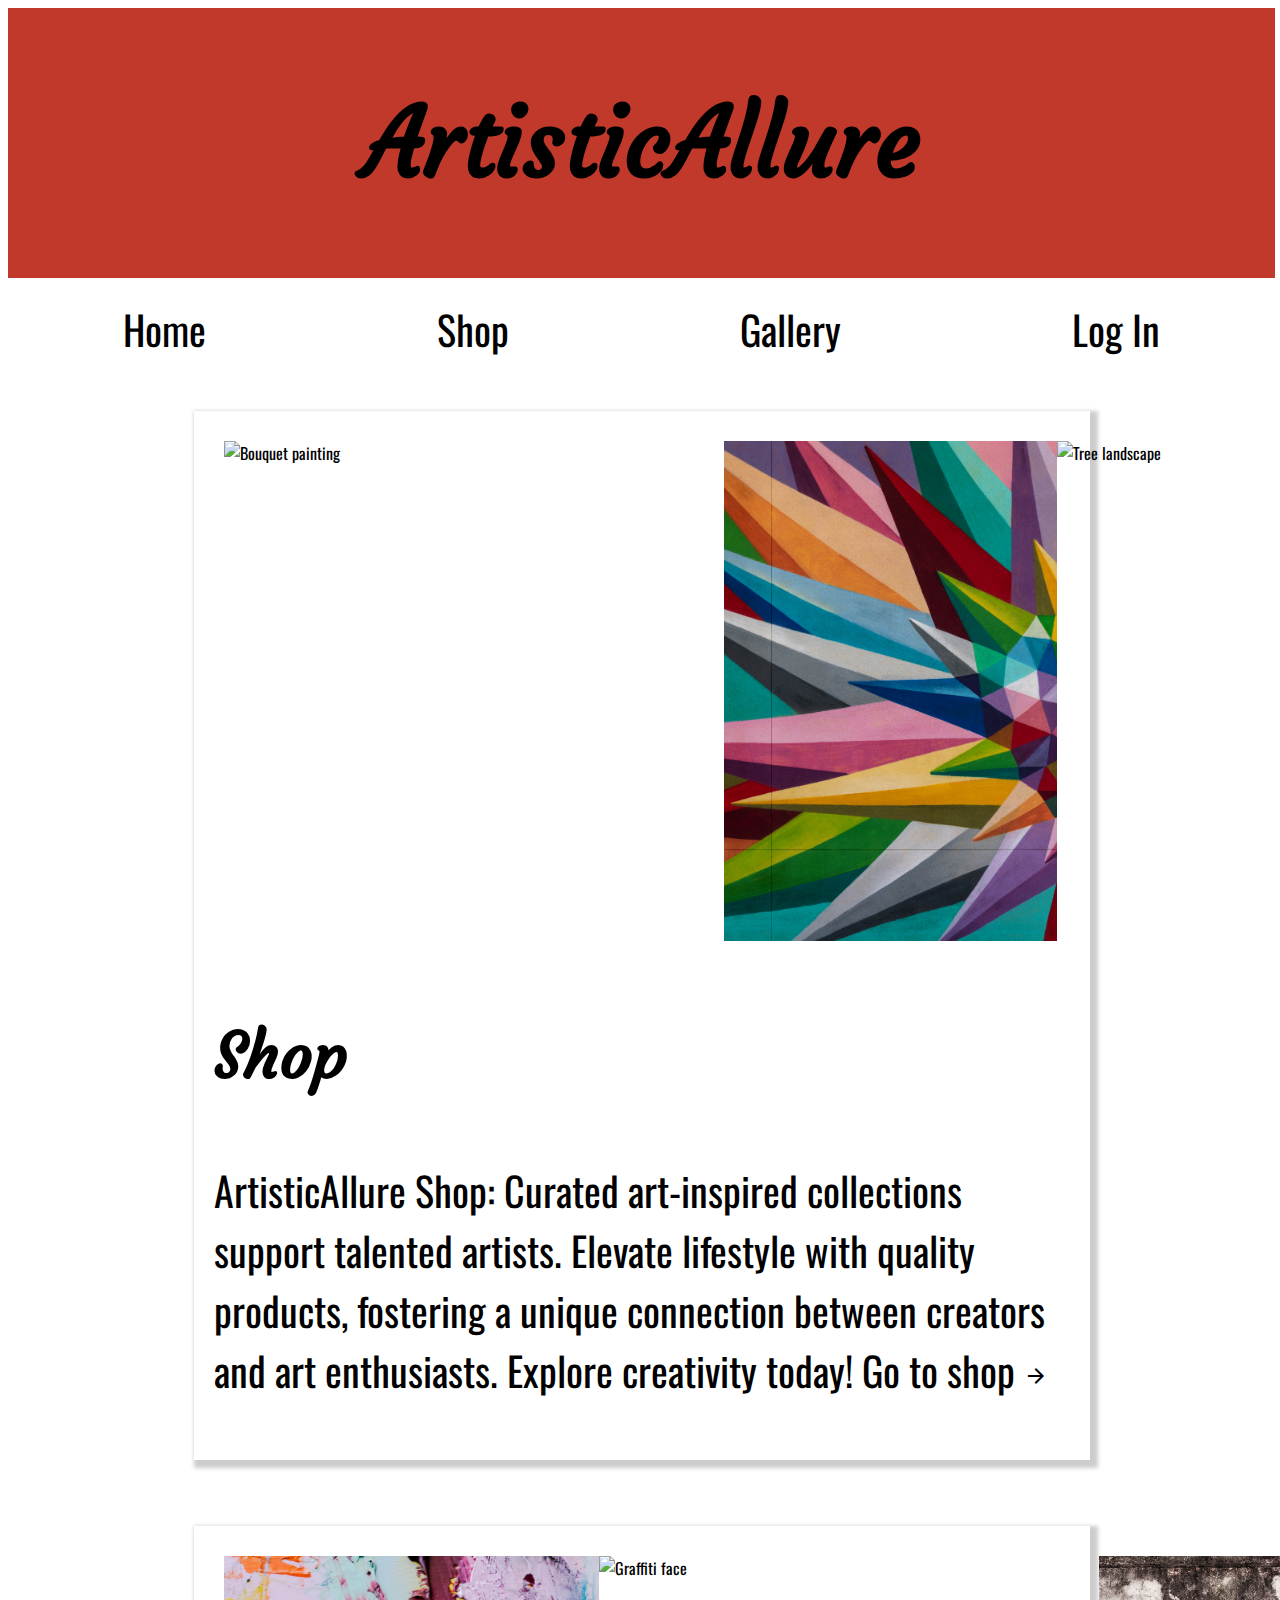
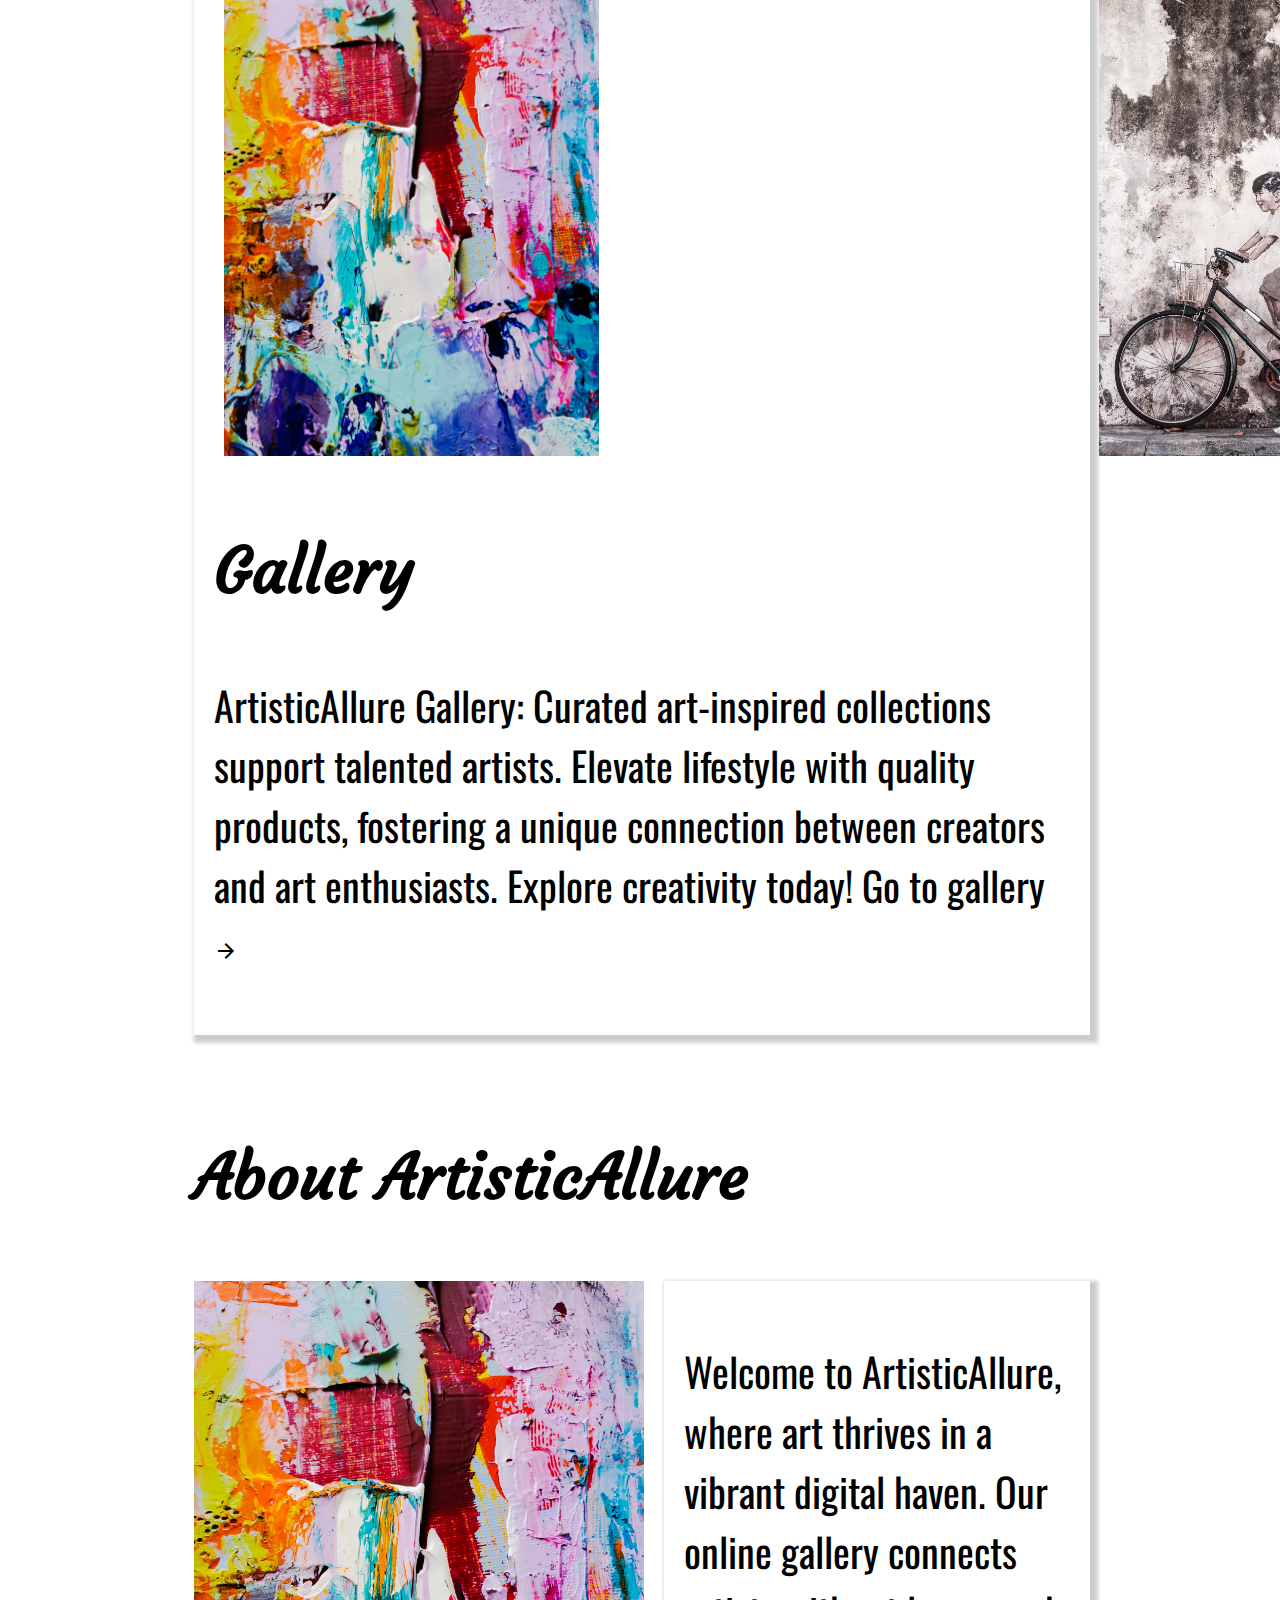
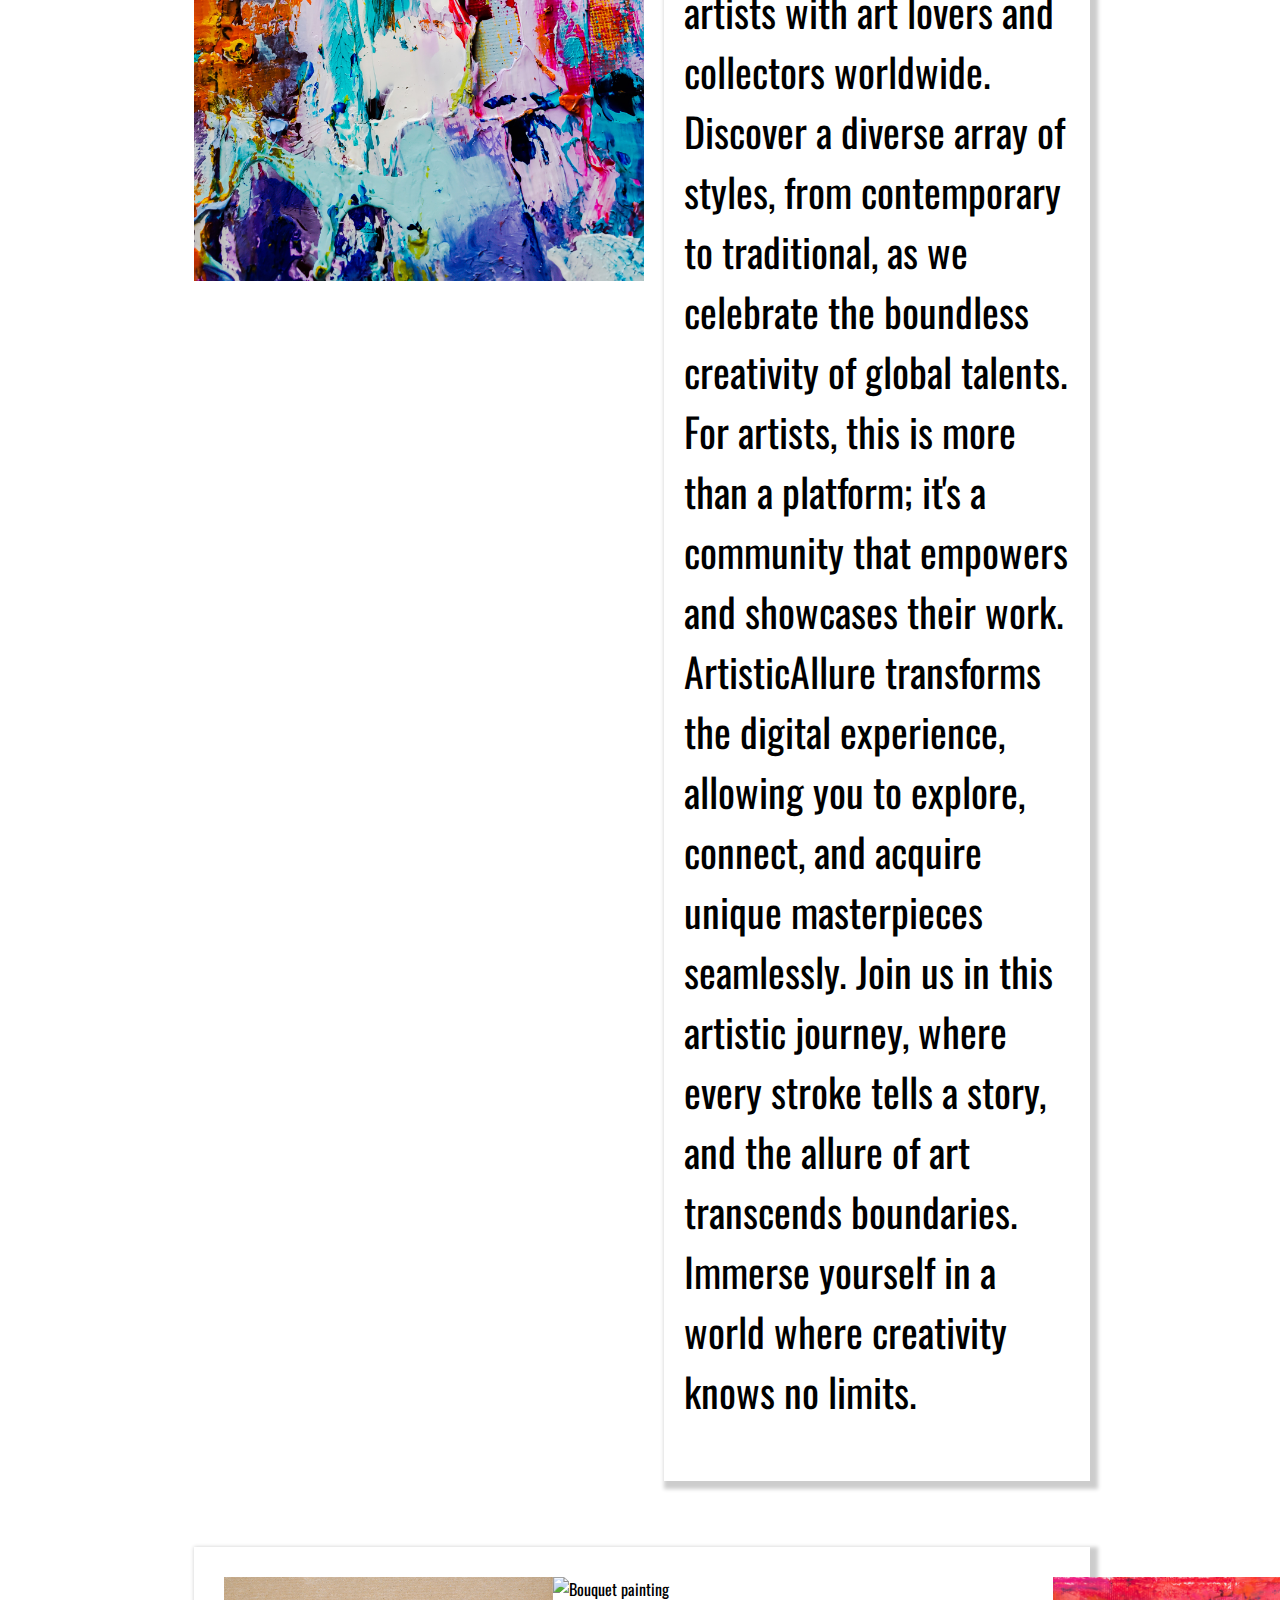
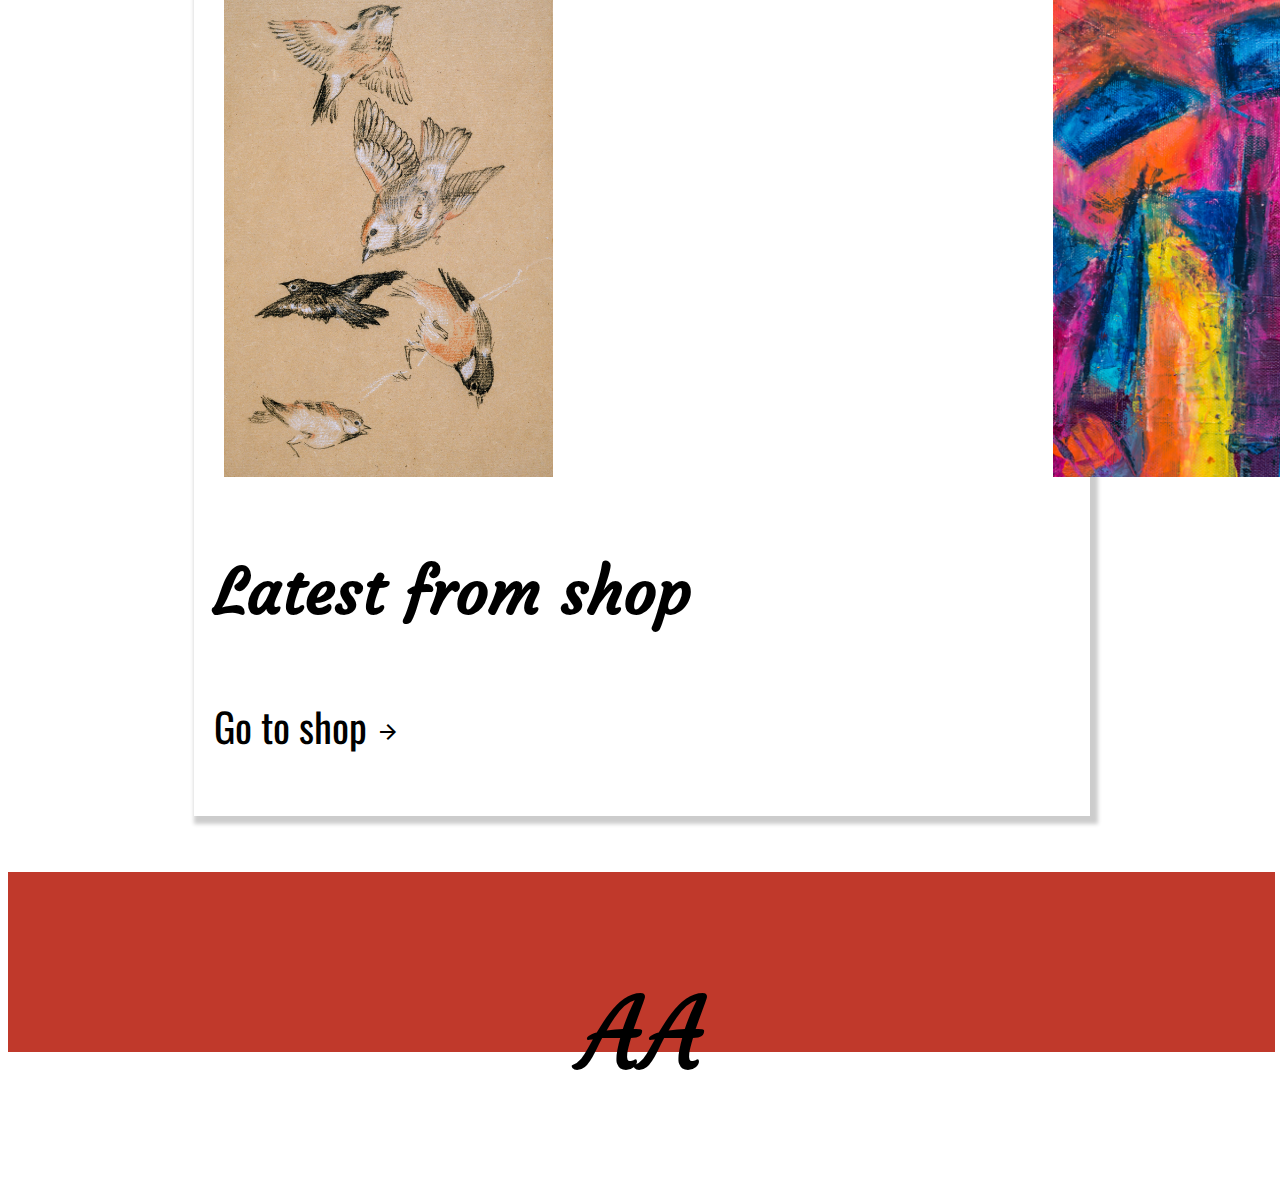
==== commit 154d20e4: "2023-23-18" ====
--- a/index.html
+++ b/index.html
@@ -25,9 +25,9 @@
           <div class="info">
             <div class="textinfo">
               <div class="imginfo">
-                <img src="/img/about-artisticallure-unsplash.jpg" alt="Abstract painting" width="500" height="500">
-                <img src="/img/about-artisticallure-unsplash.jpg" alt="Abstract painting" width="500" height="500">
-                <img src="/img/about-artisticallure-unsplash.jpg" alt="Abstract painting" width="500" height="500">
+                <img src="/img/Europeana.jpg" alt="Bouquet painting" width="500" height="500">
+                <img src="/img/TimMossholder.jpg" alt="Abstract painting" width="500" height="500">
+                <img src="/img/Europeana2.jpg" alt="Tree landscape" width="500" height="500">
               </div>
               <h3>Shop</h3>
               <p>
@@ -41,12 +41,12 @@
             <div class="textinfo">
               <div class="imginfo">
                 <img src="/img/about-artisticallure-unsplash.jpg" alt="Abstract painting" width="500" height="500">
-                <img src="/img/about-artisticallure-unsplash.jpg" alt="Abstract painting" width="500" height="500">
-                <img src="/img/about-artisticallure-unsplash.jpg" alt="Abstract painting" width="500" height="500">
+                <img src="/img/bredbild-DanFarrell.jpg" alt="Graffiti face" width="500" height="500">
+                <img src="/img/YaopeyYong.jpg" alt="Children on bicycle art" width="500" height="500">
               </div>
               <h3>Gallery</h3>
               <p>
-                ArtisticAllure Shop: Curated art-inspired collections support talented artists. Elevate lifestyle with quality products, fostering a unique connection between creators and art enthusiasts. Explore creativity today! <a href="shop.html">Go to gallery <span class="material-symbols-outlined">arrow_forward</span></a> 
+                ArtisticAllure Gallery: Curated art-inspired collections support talented artists. Elevate lifestyle with quality products, fostering a unique connection between creators and art enthusiasts. Explore creativity today! <a href="gallery.html">Go to gallery <span class="material-symbols-outlined">arrow_forward</span></a> 
               </p>
             </div>
           </div>
@@ -61,12 +61,26 @@
             </section>
         </section>
         <section id="s4">
-          Senaste från shop
+          <div class="info">
+            <div class="textinfo">
+              <div class="imginfo">
+                <img src="/img/BirminghamsMuseumTrust.jpg" alt="Picture of birds" width="500" height="500">
+                <img src="/img/Europeana.jpg" alt="Bouquet painting" width="500" height="500">
+                <img src="/img/SteveJohnson.jpg" alt="Abstract painting" width="500" height="500">
+              </div>
+              <h3>Latest from shop</h3>
+              <p>
+                <a href="shop.html">Go to shop <span class="material-symbols-outlined">arrow_forward</span></a> 
+              </p>
+            </div>
+          </div>
         </section>
         <section id="tom1"></section>
         <section id="tom2"></section>
         <footer>
-          Bild på logga
+          <div class="logo">
+            <p>AA</p>
+          </div>
         </footer>
 
     </div>
--- a/css/style.css
+++ b/css/style.css
@@ -3,7 +3,7 @@
     min-height: 100vh;
     gap: 0.5vw;
     grid-template-columns: 14vw 70vw 14vw;
-    grid-template-rows: 30vh 10vh auto auto 50vh 40vh 20vh;
+    grid-template-rows: 30vh 10vh auto auto auto auto 20vh;
     grid-template-areas: 
     'hd hd hd'
     'nv nv nv'
@@ -18,7 +18,7 @@
     min-height: 100vh;
     gap: 0.5vw;
     grid-template-columns: 14vw 70vw 14vw;
-    grid-template-rows: 30vh 10vh auto 170vh 15vh 30vh 20vh;
+    grid-template-rows: 30vh 10vh auto auto 15vh 30vh 20vh;
     grid-template-areas: 
     'hd hd hd'
     'nv nv nv'
@@ -33,7 +33,7 @@
     min-height: 100vh; 
     gap: 0.5vw; 
     grid-template-columns: 14vw 70vw 14vw;
-    grid-template-rows: 30vh 10vh 40vh 40vh 40vh 40vh 10vh 30vh 20vh;
+    grid-template-rows: 30vh 10vh auto auto auto auto 10vh 30vh 20vh;
     grid-template-areas: 
     'hd hd hd'
     'nv nv nv'
@@ -58,16 +58,18 @@
 }
 nav {
     grid-area: nv;
-    font-size: 2em;
+    font-size: 2.5em;
     display: flex;
     justify-content: space-around;
     align-items: center;
 }
 #s1 {
     grid-area: s1;
+    padding: 30px 0 30px 0; 
 }
 #s2 {
     grid-area: s2;
+    padding: 30px 0 30px 0; 
 }
 #s3 {
     grid-area: s3; 
@@ -78,6 +80,7 @@
 }
 #s4 {
     grid-area: s4; 
+    padding: 60px 0 50px 0; 
 }
 #tom1 {
     grid-area: t1;
@@ -98,12 +101,14 @@
     flex-wrap: wrap;
     justify-content: space-around;
     align-content: space-between;
+    gap: 40px;
 }
 #ss3 {
     grid-area: ss3;
     display: flex;
     justify-content: center;
     align-items: center;
+    padding-top: 80px;
 }
 #ss4 {
     grid-area: ss4;
@@ -113,12 +118,21 @@
 }
 #gs2 {
     grid-area: gs2;
+    display: flex; 
+    justify-content: space-around;
+    padding: 30px 0 30px 0;
 }
 #gs3 {
     grid-area: gs3;
+    display: flex; 
+    justify-content: space-around;
+    padding: 30px 0 30px 0;
 }
 #gs4 {
     grid-area: gs4;
+    display: flex; 
+    justify-content: space-around;
+    padding: 30px 0 30px 0;
 }
 #gs5 {
     grid-area: gs5;
@@ -186,4 +200,29 @@
     padding: 10px;
     display: flex;
     justify-content: space-around;
+}
+.gallerypicture {
+    box-shadow: 0 4px 8px 0 rgba(0,0,0,0.2);
+    transition: 0.3s;
+    border-radius: 10px;
+    width: 500px;
+}
+.widegallery {
+    box-shadow: 0 4px 8px 0 rgba(0,0,0,0.2);
+    transition: 0.3s;
+    border-radius: 10px;
+    width: 800px;
+}
+.gallerypicture h4:hover {
+    color:black;
+}
+.widegallery h4:hover {
+    color:black; 
+}
+.logo {
+    font-size: 2.5em;
+    font-family: 'Courgette', cursive;
+    display: flex; 
+    justify-content: center;
+    align-items: center;
 }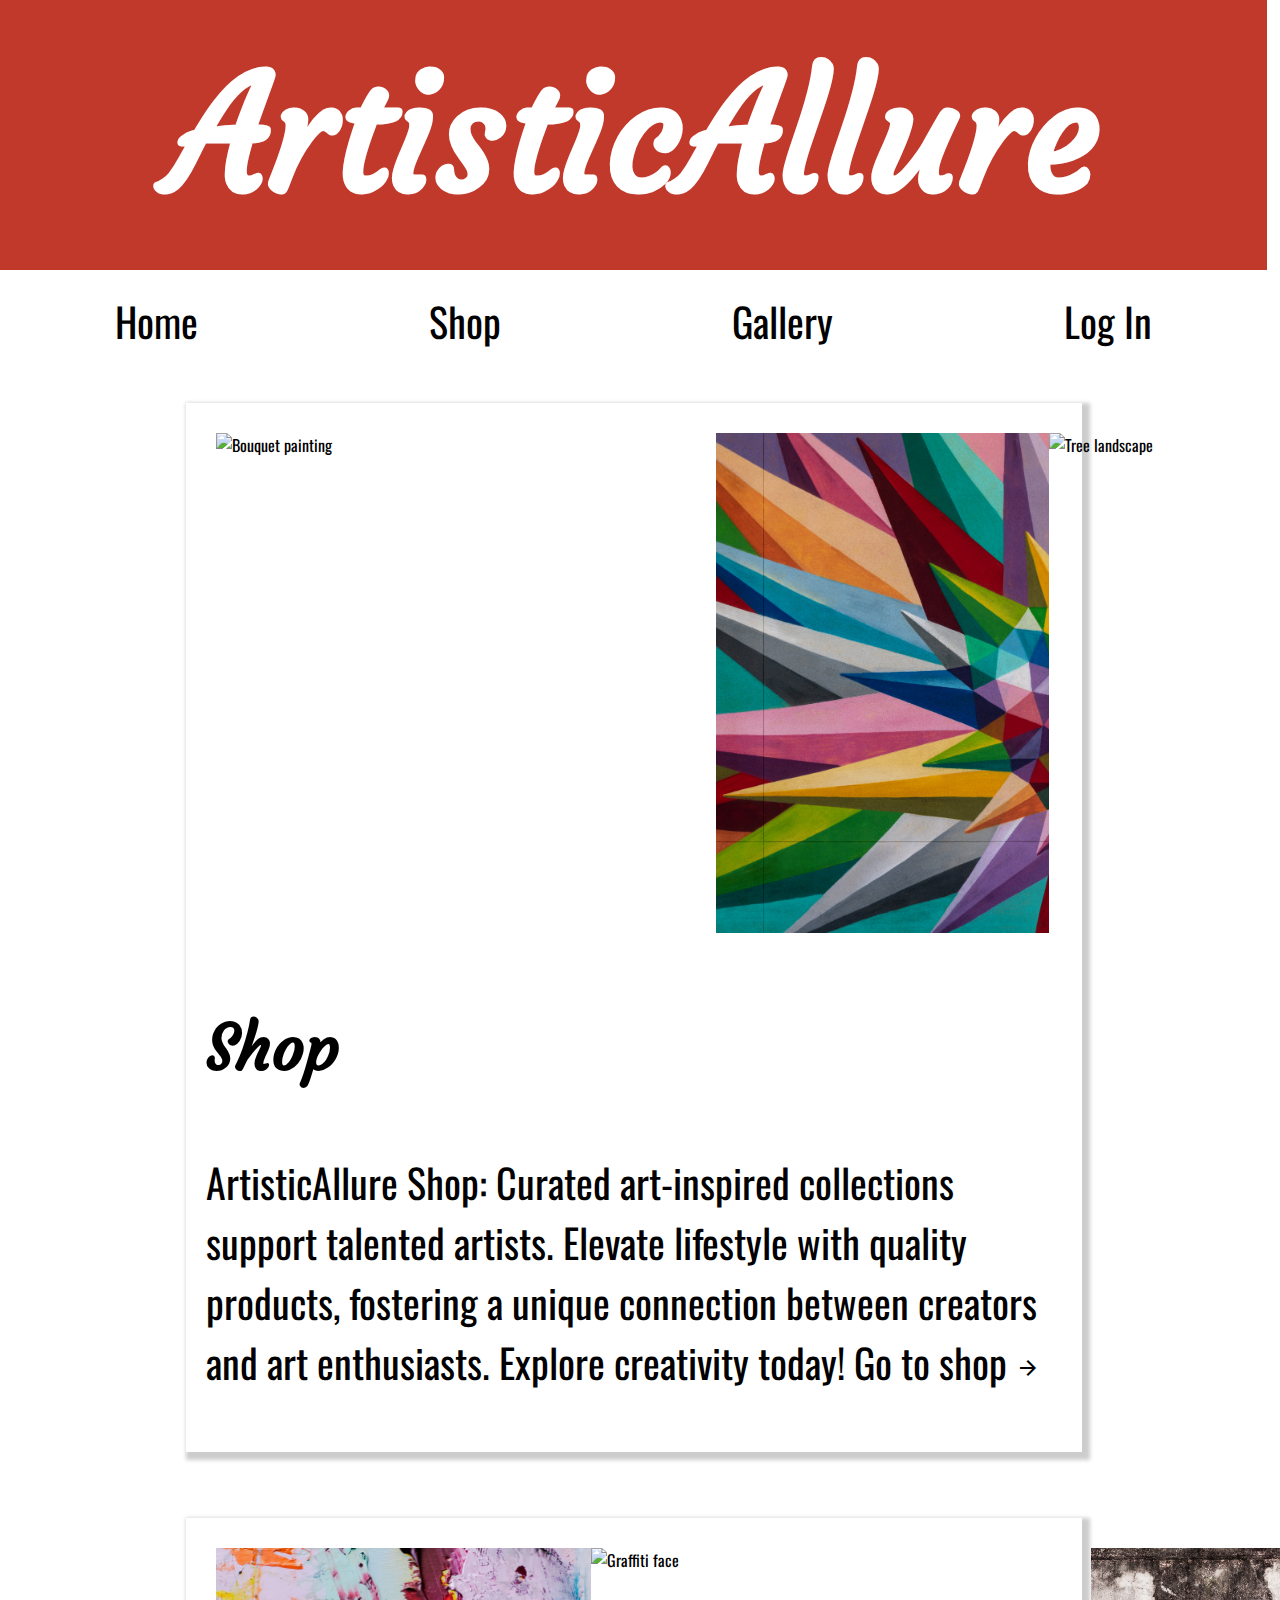
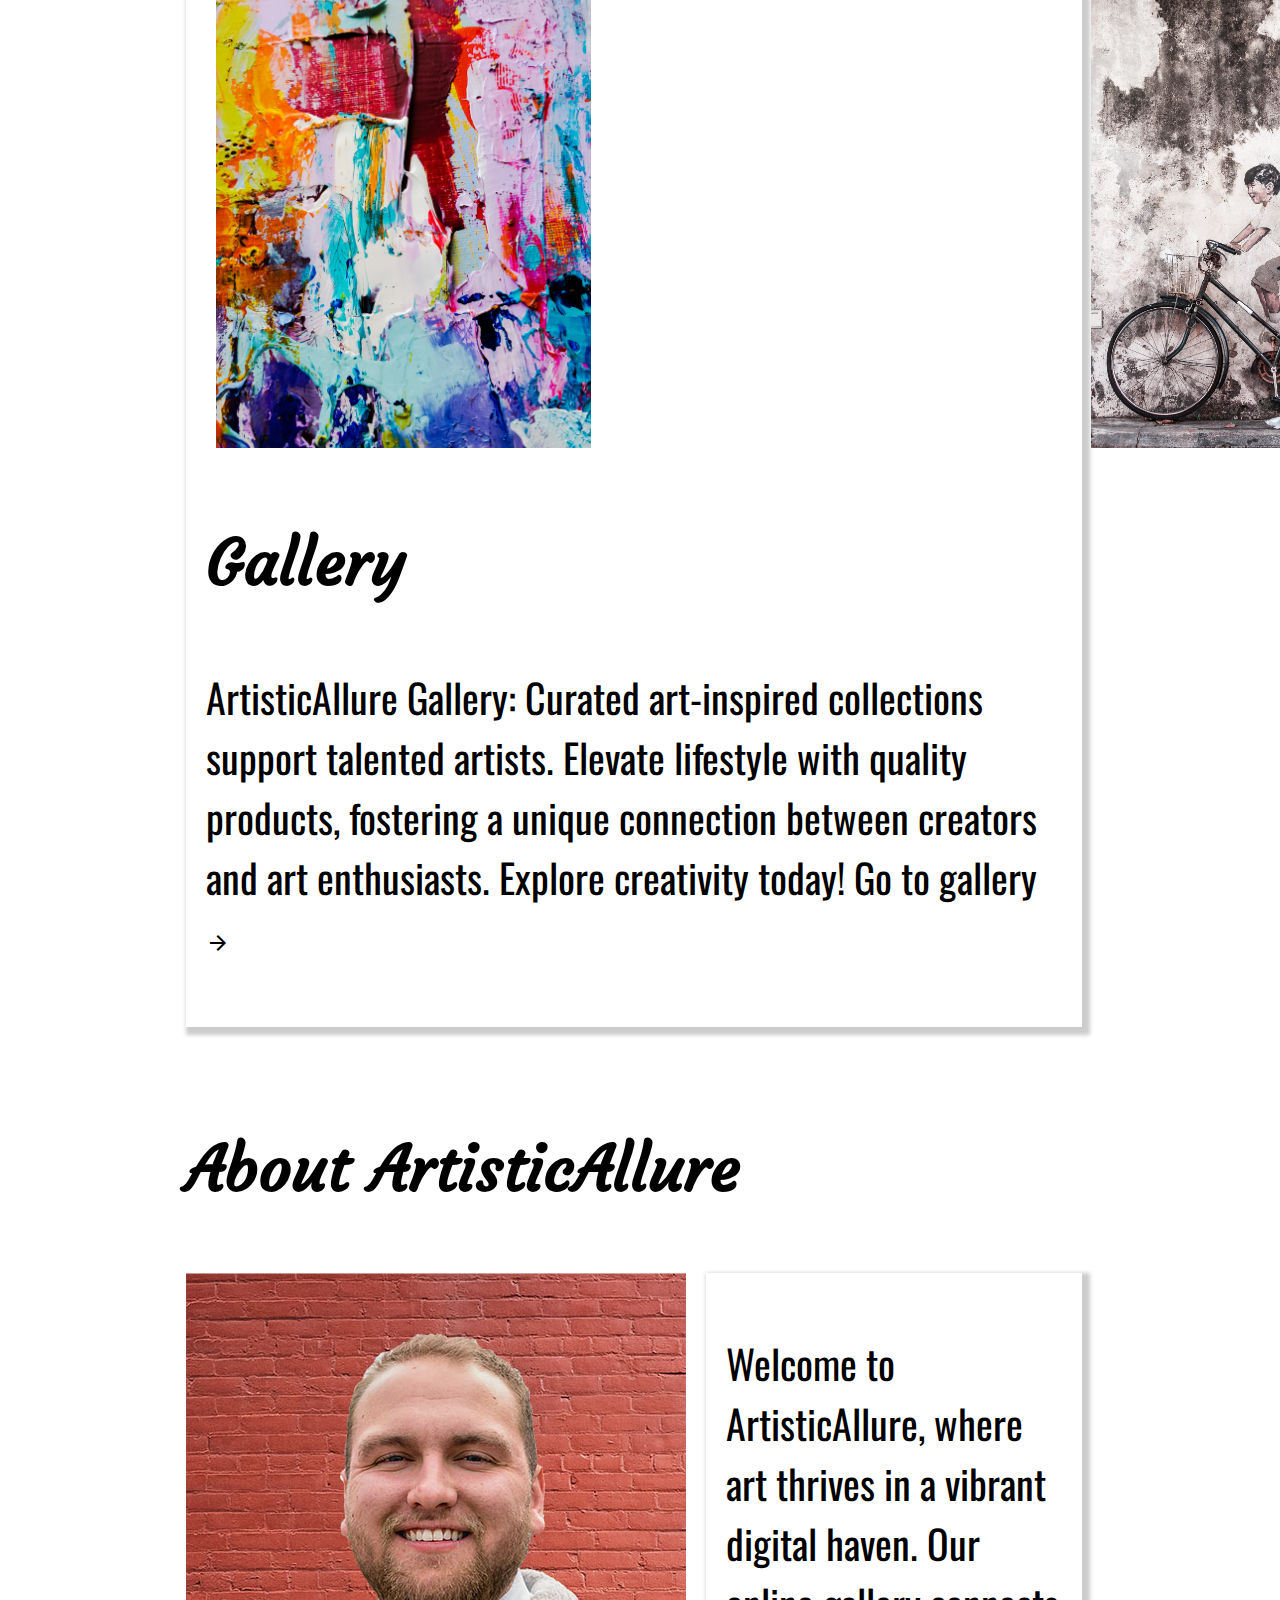
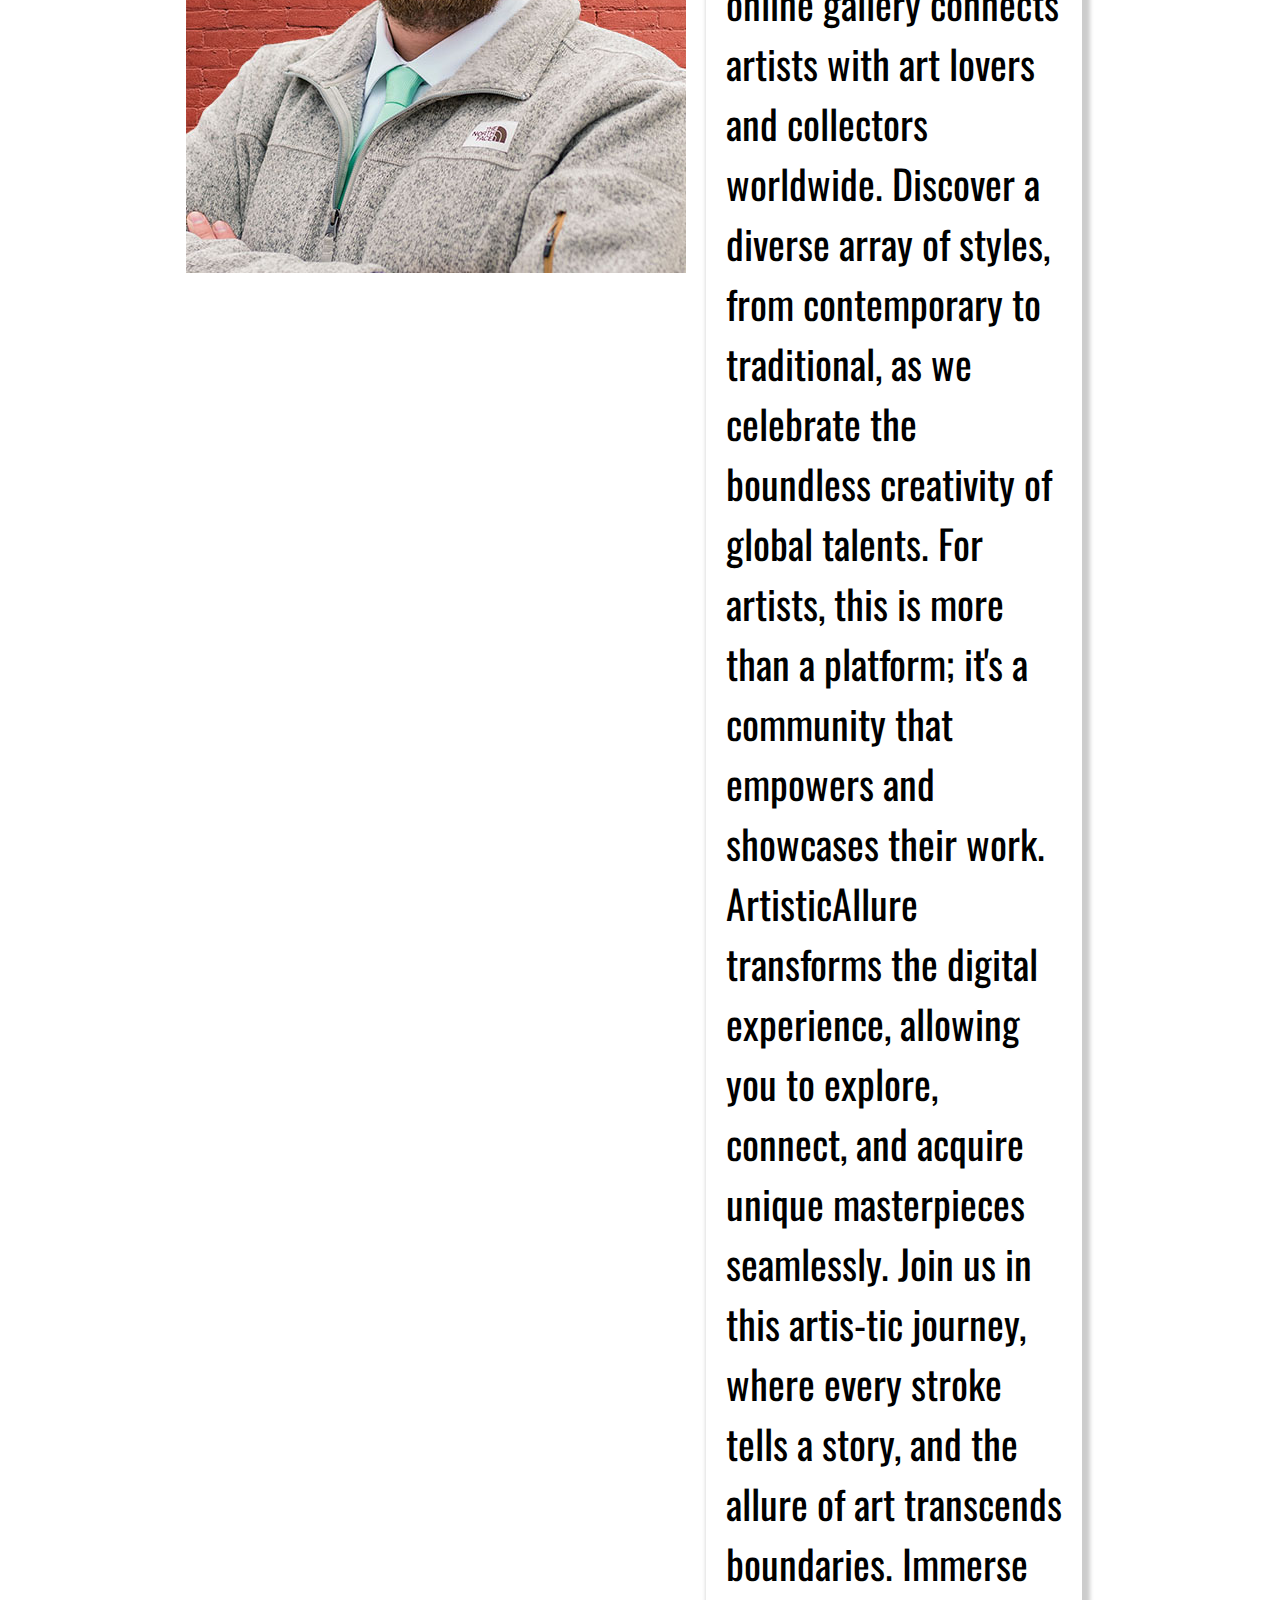
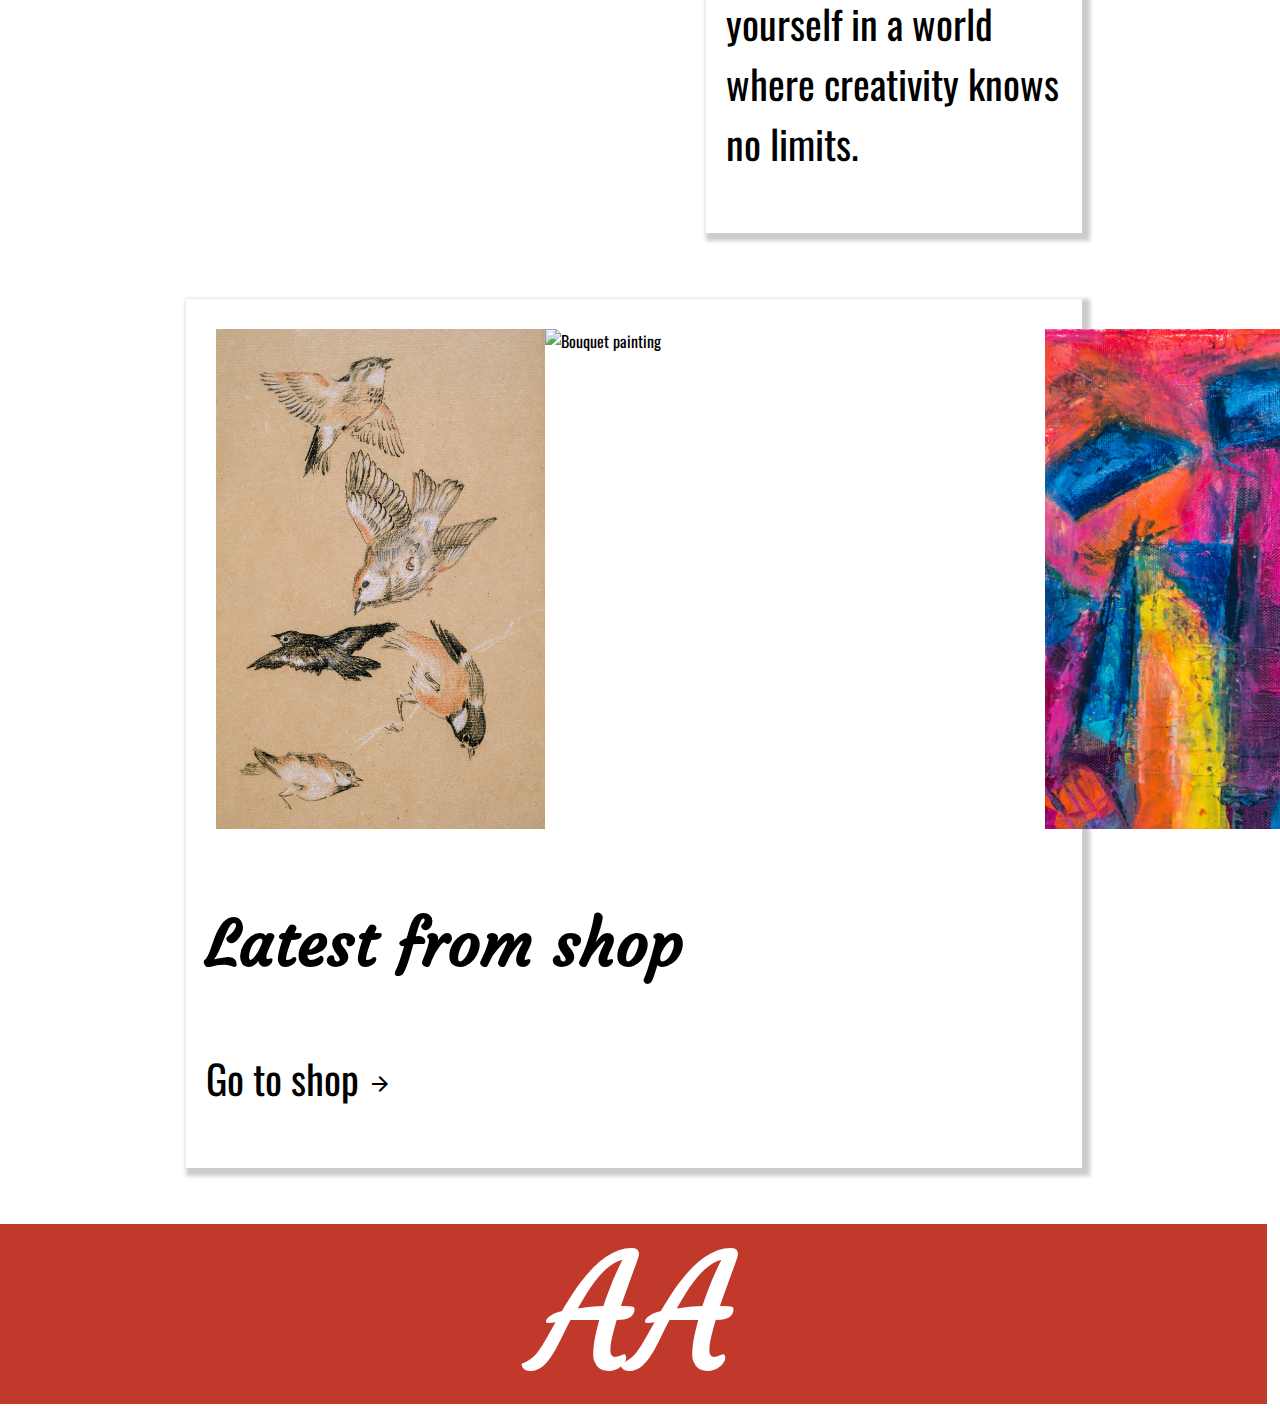
==== commit f7e32a68: "Slut av lektion 2023-12-19" ====
--- a/index.html
+++ b/index.html
@@ -8,7 +8,7 @@
   <link rel="preconnect" href="https://fonts.googleapis.com">
   <link rel="preconnect" href="https://fonts.gstatic.com" crossorigin>
   <link href="https://fonts.googleapis.com/css2?family=Courgette&family=Oswald:wght@300&display=swap" rel="stylesheet">
-  <link rel="stylesheet" href="https://fonts.googleapis.com/css2?family=Material+Symbols+Outlined:opsz,wght,FILL,GRAD@20..48,100..700,0..1,-50..200" />
+  <link rel="stylesheet" href="https://fonts.googleapis.com/css2?family=Material+Symbols+Outlined:opsz,wght,FILL,GRAD@20..48,100..700,0..1,-50..200">
 </head>
 <body>
     <div id="grid_index">
@@ -53,13 +53,13 @@
         </section>
         <section id="s3">
           <h3>About ArtisticAllure</h3>
-          <section class="about">
-            <img src="/img/about-artisticallure-unsplash.jpg" alt="Abstract painting" width="500" height="600">
+          <div class="about">
+            <img src="/img/aboutprofile.jpg" alt="Profile of man" width="500" height="600">
               <div class="info">
-              <p class="textinfo">Welcome to ArtisticAllure, where art thrives in a vibrant digital haven. Our online gallery connects artists with art lovers and collectors worldwide. Discover a diverse array of styles, from contemporary to traditional, as we celebrate the boundless creativity of global talents. For artists, this is more than a platform; it's a community that empowers and showcases their work. ArtisticAllure transforms the digital experience, allowing you to explore, connect, and acquire unique masterpieces seamlessly. Join us in this artistic journey, where every stroke tells a story, and the allure of art transcends boundaries. Immerse yourself in a world where creativity knows no limits.</p>
+              <p class="textinfo">Welcome to ArtisticAllure, where art thrives in a vibrant digital haven. Our online gallery connects artists with art lovers and collectors worldwide. Discover a diverse array of styles, from contemporary to traditional, as we celebrate the boundless creativity of global talents. For artists, this is more than a platform; it's a community that empowers and showcases their work. ArtisticAllure transforms the digital experience, allowing you to explore, connect, and acquire unique masterpieces seamlessly. Join us in this artis-tic journey, where every stroke tells a story, and the allure of art transcends boundaries. Immerse yourself in a world where creativity knows no limits.</p>
                </div>
-            </section>
-        </section>
+              </div>
+          </section>
         <section id="s4">
           <div class="info">
             <div class="textinfo">
@@ -75,15 +75,13 @@
             </div>
           </div>
         </section>
-        <section id="tom1"></section>
-        <section id="tom2"></section>
+        <div id="tom1"></div>
+        <div id="tom2"></div>
         <footer>
           <div class="logo">
-            <p>AA</p>
+            <p class="foot">AA</p>
           </div>
         </footer>
-
     </div>
-  
 </body>
 </html>--- a/css/style.css
+++ b/css/style.css
@@ -48,6 +48,7 @@
 body {
     overflow-x: hidden;
     font-family: 'Oswald', sans-serif;
+    margin: 0px;
 }
 header {
     grid-area: hd;
@@ -90,7 +91,10 @@
 }
 footer {
     grid-area: ft; 
-    background-color: #c0392b;    
+    background-color: #c0392b;   
+    display: flex;
+    justify-content: center;
+    align-items: center;
 }
 #ss1 {
     grid-area: ss1;
@@ -150,8 +154,9 @@
     font-family: 'Courgette', cursive;
 }
 h1 {
-    font-size: 6em;
+    font-size: 10em;
     font-family: 'Courgette', cursive;
+    color: white;
 }
 h4 {
     font-size: 2em;
@@ -220,9 +225,11 @@
     color:black; 
 }
 .logo {
-    font-size: 2.5em;
+    font-size: 4em;
     font-family: 'Courgette', cursive;
     display: flex; 
-    justify-content: center;
-    align-items: center;
+}
+.foot {
+    margin: 0px;
+    color: white;
 }